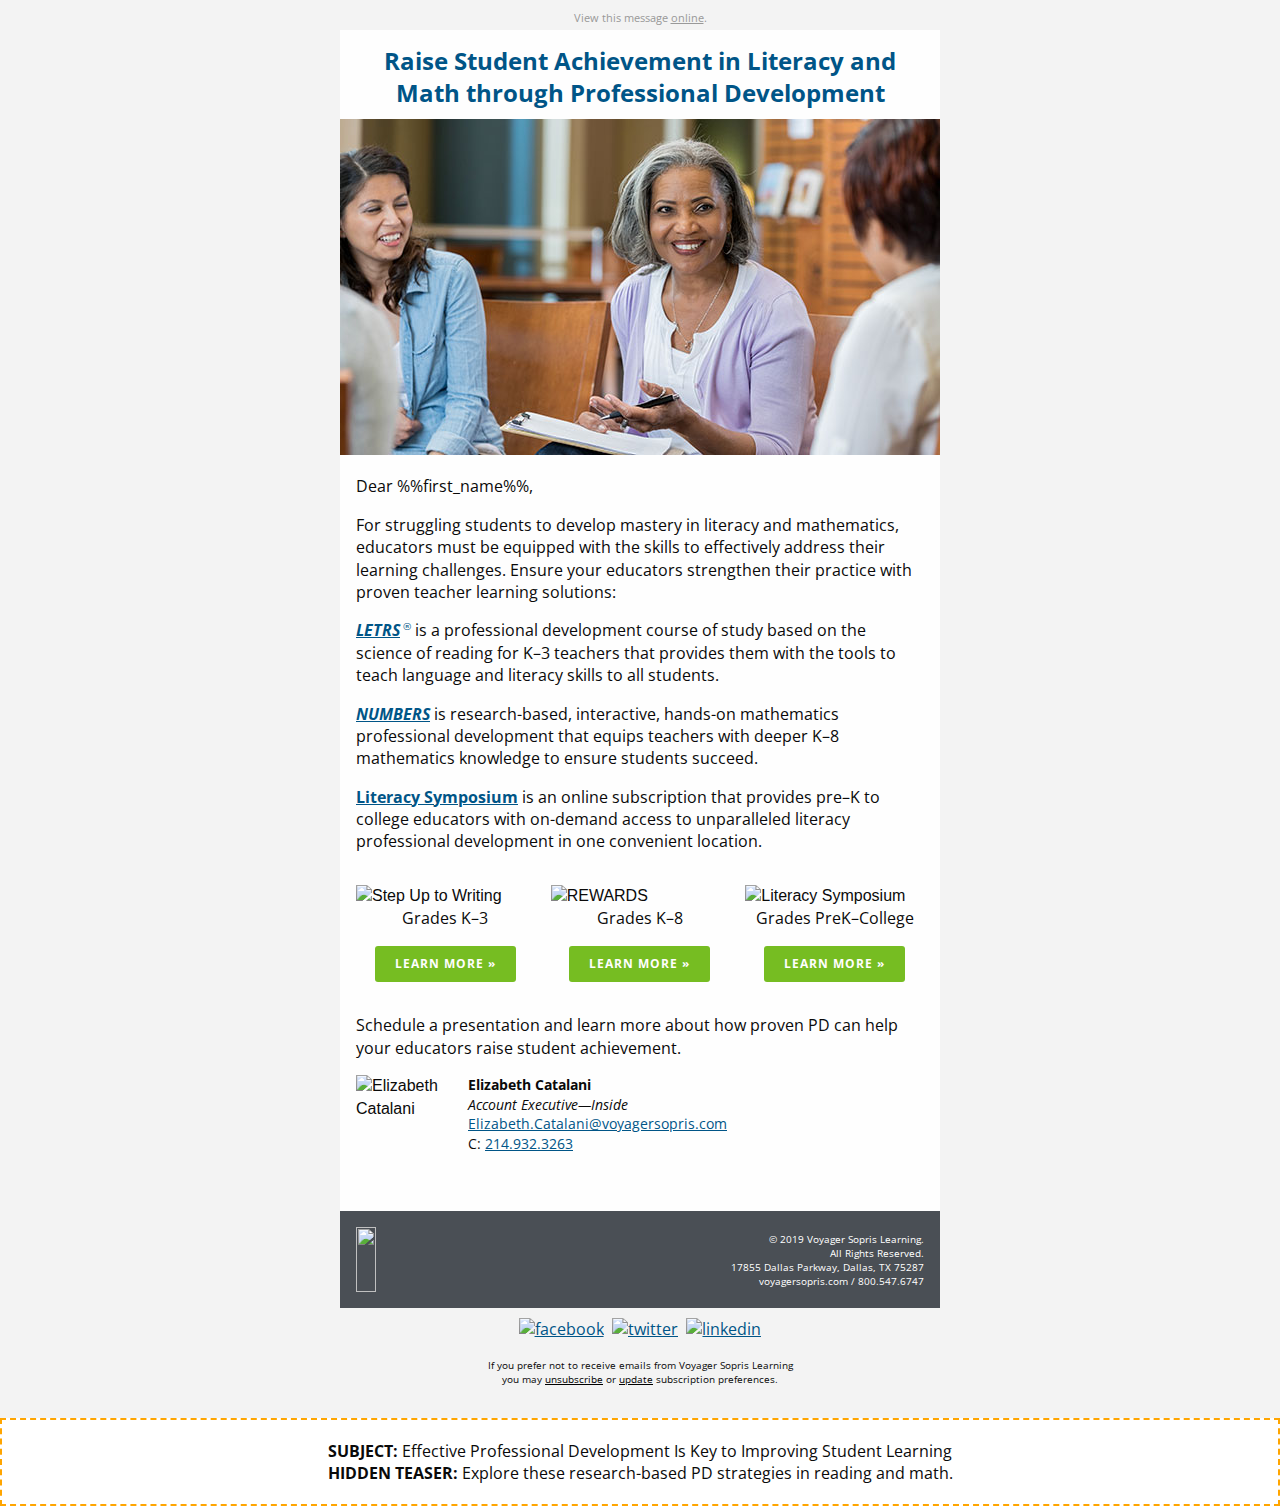
==== original-layout-not-used.html @ 9f23d7b3 "Initial commit" ====
<!DOCTYPE html PUBLIC "-//W3C//DTD XHTML 1.0 Transitional//EN""http://www.w3.org/TR/xhtml1/DTD/xhtml1-transitional.dtd">

<html xmlns="http://www.w3.org/1999/xhtml" lang="en" xml:lang="en">
<head>
	<link rel="stylesheet" type="text/css" href="css/app.css">
	<meta http-equiv="Content-Type" content="text/html; charset=utf-8">
	<meta name="viewport" content="width=device-width">
	<meta name="format-detection" content="telephone=no">
	<meta name="format-detection" content="date=no">
	<meta name="format-detection" content="address=no">
	<meta name="format-detection" content="email=no">
	<title>Effective Professional Development Is Key to Improving Student Learning</title>
	<!-- <style> -->
</head>
<body>
<span class="invisible-previewline">Explore these research-based PD strategies in reading and math.</span>
<table class="body">
	<tr>
		<td class="center" align="center" valign="top">
			<center data-parsed="">
				 <table class="spacer float-center"><tbody><tr><td height="10px" style="font-size:10px;line-height:10px;">&#xA0;</td></tr></tbody></table> 
<p class="view-online float-center" pardot-region="view-online" align="center">View this message <a href="%%view_online%%" target="_blank">online</a>.</p>
<table align="center" class="container float-center"><tbody><tr><td>
    <table pardot-repeatable="" class="row"><tbody><tr>
        <th class="no-bottom-padding small-12 large-12 columns first last" pardot-region="headline"><table><tr><th>
            <table class="spacer"><tbody><tr><td height="15px" style="font-size:15px;line-height:15px;">&#xA0;</td></tr></tbody></table> 
            <h1>Raise Student Achievement in Literacy and Math through Professional Development</h1>
            <table class="spacer"><tbody><tr><td height="10px" style="font-size:10px;line-height:10px;">&#xA0;</td></tr></tbody></table> 
        </th>
<th class="expander"></th></tr></table></th>
    </tr></tbody></table>
    <table pardot-repeatable="" class="row collapse"><tbody><tr>
        <th class="no-bottom-padding small-12 large-12 columns first last" pardot-region="header_image"><table><tr><th>
            <a href="http://www.voyagersopris.com?utm_source=news&amp;utm_medium=email&amp;utm_campaign=2019_Q3_REG_Inside_ProfessionalDevelopment"><img src="assets/img/iStock-956725740.jpg" style="font-size: 24px;line-height:30px;background-color:#005587;color:#ffffff;text-align:center;" alt=""></a>
        </th></tr></table></th>
    </tr></tbody></table>

    <table pardot-repeatable="" class="row"><tbody><tr>
        <th class="small-12 large-12 columns first last" pardot-region="body_copy"><table><tr><th>
            <table class="spacer"><tbody><tr><td height="20px" style="font-size:20px;line-height:20px;">&#xA0;</td></tr></tbody></table> 
            <p>Dear %%first_name%%,</p>
            <p>For struggling students to develop mastery in literacy and mathematics, educators must be equipped with
                the skills to effectively address their learning challenges. Ensure your educators strengthen their
                practice with proven teacher learning solutions:</p>
            <p><a href="https://www.voyagersopris.com/professional-development/letrs/letrs-new?utm_source=news&amp;utm_medium=email&amp;utm_campaign=2019_Q3_REG_Inside_ProfessionalDevelopment" target="_blank" rel="noopener noreferrer"><em><strong>LETRS</strong></em><sup>&reg;</sup></a> is a
                professional development course of study based on the science of reading for K&ndash;3 teachers
                that provides them with the tools to teach language and literacy skills to all students.</p>

            <p><a href="https://www.voyagersopris.com/professional-development/numbers/overview?utm_source=news&amp;utm_medium=email&amp;utm_campaign=2019_Q3_REG_Inside_ProfessionalDevelopment"><strong><em>NUMBERS</em></strong></a>
                is research-based, interactive, hands-on mathematics professional development that equips
                teachers with deeper K&ndash;8 mathematics knowledge to ensure students succeed. </p>

            <p><a href="https://www.voyagersopris.com/professional-development/literacy-symposium/overview?utm_source=news&amp;utm_medium=email&amp;utm_campaign=2019_Q3_REG_Inside_ProfessionalDevelopment"><strong>Literacy
                        Symposium</strong></a> is an online subscription that provides pre&ndash;K to college educators with
                on-demand
                access to unparalleled literacy professional development in one convenient location.</p>


        </th>
<th class="expander"></th></tr></table></th>
    </tr></tbody></table>
    <table class="row"><tbody><tr>
        <th class="small-12 large-4 columns first"><table><tr><th>
            <img src="https://go.voyagersopris.com/l/207592/2019-08-26/9v38m/207592/115884/letrs_three_products_logos.png" alt="Step Up to Writing" class="small-float-center product-logo">

                <p class="text-center">Grades K&ndash;3</p>
            <center data-parsed=""><table class="button radius small float-center"><tr><td><table><tr><td><a href="https://www.voyagersopris.com/professional-development/letrs/letrs-new?utm_source=news&amp;utm_medium=email&amp;utm_campaign=2019_Q3_REG_Inside_ProfessionalDevelopment">LEARN MORE &raquo;</a></td></tr></table></td></tr></table></center>

        </th></tr></table></th>
        <th class="small-12 large-4 columns"><table><tr><th>
            <img src="https://go.voyagersopris.com/l/207592/2019-08-26/9v38k/207592/115882/numbers_three_products_logos.png" alt="REWARDS" class="small-float-center product-logo">
            <p class="text-center">Grades K&ndash;8</p>
            <center data-parsed=""><table class="button radius small float-center"><tr><td><table><tr><td><a href="https://www.voyagersopris.com/professional-development/numbers/overview?utm_source=news&amp;utm_medium=email&amp;utm_campaign=2019_Q3_REG_Inside_ProfessionalDevelopment">LEARN MORE &raquo;</a></td></tr></table></td></tr></table></center>
        </th></tr></table></th>
        <th class="small-12 large-4 columns last"><table><tr><th>
            <img src="https://go.voyagersopris.com/l/207592/2019-08-26/9v38p/207592/115886/literacy_symposium.png" alt="Literacy Symposium" class="small-float-center product-logo">
            <p class="text-center">Grades PreK&ndash;College</p>
            <center data-parsed=""><table class="button radius small float-center"><tr><td><table><tr><td><a href="https://www.voyagersopris.com/professional-development/literacy-symposium/overview?utm_source=news&amp;utm_medium=email&amp;utm_campaign=2019_Q3_REG_Inside_ProfessionalDevelopment">LEARN MORE &raquo;</a></td></tr></table></td></tr></table></center>
        </th></tr></table></th>
    </tr></tbody></table>

    <table class="row"><tbody><tr>
        <th class="no-bottom-padding small-12 large-12 columns first last"><table><tr><th>
            <p>Schedule a presentation and learn more about how proven PD can help your educators raise student achievement.</p>
        </th>
<th class="expander"></th></tr></table></th>
    </tr></tbody></table>
    <table pardot-repeatable="" class="row signature"><tbody><tr>
        <th class="signature small-12 large-2 columns first" pardot-region="rep_photo"><table><tr><th>
            <img class="small-float-center rep-photo" src="https://go.voyagersopris.com/l/207592/2019-05-31/9jbx4/207592/106083/elizabeth_catalani_120x96.jpg" alt="Elizabeth Catalani" width="96" height="120">
        </th></tr></table></th>
        <th class="signature small-12 large-10 columns last" pardot-region="rep_signature"><table><tr><th>
            <p class="small-text-center"><strong>Elizabeth Catalani</strong><br>
                <em>Account Executive&mdash;Inside</em><br>
                <a href="mailto:Elizabeth.Catalani@voyagersopris.com">Elizabeth.Catalani@voyagersopris.com</a><br>
                C: <a href="tel:12149323263">214.932.3263</a>
            </p>
        </th></tr></table></th>
    </tr></tbody></table>

    <table class="row footer"><tbody><tr>
        <th class="no-bottom-padding small-12 large-6 columns first" valign="middle"><table><tr><th>
            <table class="spacer"><tbody><tr><td height="16px" style="font-size:16px;line-height:16px;">&#xA0;</td></tr></tbody></table> 
            <a href="https://www.voyagersopris.com?utm_source=news&amp;utm_medium=email&amp;utm_campaign=2019_Q3_REG_Inside_ProfessionalDevelopment" target="_blank" title="https://www.voyagersopris.com?utm_source=news&amp;utm_medium=email&amp;utm_campaign=2019_Q3_REG_Inside_ProfessionalDevelopment"><img src="https://go.voyagersopris.com/l/207592/2019-07-18/9r372/207592/112595/VSL_logo_stacked_white.png" height="65" width="154" class="vsl-logo float-left small-float-center" align="left"></a>
            <table class="spacer show-for-large"><tbody><tr><td height="16px" style="font-size:16px;line-height:16px;">&#xA0;</td></tr></tbody></table> 
        </th></tr></table></th>
        <th class="address-cell small-12 large-6 columns last" pardot-region="footer" valign="middle"><table><tr><th>
            <table class="spacer"><tbody><tr><td height="16px" style="font-size:16px;line-height:16px;">&#xA0;</td></tr></tbody></table> 
            <p class="no-bottom-margin text-right small-text-center">&copy; 2019 Voyager Sopris Learning.<br> All Rights
                Reserved.<br> 17855 Dallas
                Parkway, Dallas, TX 75287<br>
                <a href="https://www.voyagersopris.com?utm_source=news&amp;utm_medium=email&amp;utm_campaign=2019_Q3_REG_Inside_ProfessionalDevelopment" target="_blank">voyagersopris.com</a> / <a href="tel:18005476747" target="_blank" title="Call Voyager Sopris Learning">800.547.6747</a>
            </p>
        </th></tr></table></th>
    </tr></tbody></table>
    <table class="row"><tbody><tr>
        <th class="social-media small-12 large-12 columns first last"><table><tr><th>
            <table class="spacer"><tbody><tr><td height="10px" style="font-size:10px;line-height:10px;">&#xA0;</td></tr></tbody></table> 
            <center data-parsed="">
                <a href="https://www.facebook.com/VoyagerSopris/" target="_blank" align="center" class="float-center"><img src="http://go.voyagersopris.com/l/207592/2017-09-13/69ty8/207592/33729/facebook.png" alt="facebook" width="32" height="32"></a>
                <a href="https://twitter.com/VoyagerSopris" target="_blank" align="center" class="float-center"><img src="http://go.voyagersopris.com/l/207592/2017-09-13/69tyb/207592/33731/twitter.png" alt="twitter" width="32" height="32"></a>
                <a href="https://www.linkedin.com/company/voyager-sopris-learning" target="_blank" align="center" class="float-center"><img src="http://go.voyagersopris.com/l/207592/2017-09-13/69ty6/207592/33727/linkedin.png" alt="linkedin" width="32" height="32"></a>
            </center>
        </th>
<th class="expander"></th></tr></table></th>
    </tr></tbody></table>
    <table class="row unsubscribe"><tbody><tr>
        <th class="small-12 large-12 columns first last"><table><tr><th>
            <p class="text-center"> If you prefer not to receive emails from Voyager Sopris Learning<br>you may
                <a href="%%unsubscribe%%">unsubscribe</a> or <a href="%%email_preference_center%%">update</a>
                subscription preferences.</p>
        </th>
<th class="expander"></th></tr></table></th>
    </tr></tbody></table>
</td></tr></tbody></table>

<div class="preview-subject float-center" align="center"><strong>SUBJECT:</strong> Effective Professional Development Is Key to Improving Student Learning<br><strong>HIDDEN
        TEASER:</strong> Explore these research-based PD strategies in reading and math.</div>

			</center>
		</td>
	</tr>
</table>
<!-- prevent Gmail on iOS font size manipulation -->
<div style="display:none; white-space:nowrap; font:15px courier; line-height:0;"> &nbsp; &nbsp; &nbsp; &nbsp; &nbsp; &nbsp; &nbsp; &nbsp; &nbsp; &nbsp; &nbsp; &nbsp; &nbsp; &nbsp; &nbsp; &nbsp; &nbsp; &nbsp; &nbsp; &nbsp; &nbsp; &nbsp; &nbsp; &nbsp; &nbsp; &nbsp; &nbsp; &nbsp; &nbsp; &nbsp;</div>
</body>
</html>
---- css/app.css ----
@import url("https://fonts.googleapis.com/css?family=Open+Sans:300,300i,400,400i,700,700i");
.wrapper {
  width: 100%; }

#outlook a {
  padding: 0; }

body {
  width: 100% !important;
  min-width: 100%;
  -webkit-text-size-adjust: 100%;
  -ms-text-size-adjust: 100%;
  margin: 0;
  Margin: 0;
  padding: 0;
  -moz-box-sizing: border-box;
  -webkit-box-sizing: border-box;
  box-sizing: border-box; }

.ExternalClass {
  width: 100%; }
  .ExternalClass,
  .ExternalClass p,
  .ExternalClass span,
  .ExternalClass font,
  .ExternalClass td,
  .ExternalClass div {
    line-height: 100%; }

#backgroundTable {
  margin: 0;
  Margin: 0;
  padding: 0;
  width: 100% !important;
  line-height: 100% !important; }

img {
  outline: none;
  text-decoration: none;
  -ms-interpolation-mode: bicubic;
  width: auto;
  max-width: 100%;
  clear: both;
  display: block; }

center {
  width: 100%;
  min-width: 600px; }

a img {
  border: none; }

p {
  margin: 0 0 0 16px;
  Margin: 0 0 0 16px; }

table {
  border-spacing: 0;
  border-collapse: collapse; }

td {
  word-wrap: break-word;
  -webkit-hyphens: auto;
  -moz-hyphens: auto;
  hyphens: auto;
  border-collapse: collapse !important; }

table, tr, td {
  padding: 0;
  vertical-align: top;
  text-align: left; }

@media only screen {
  html {
    min-height: 100%;
    background: #f3f3f3; } }

table.body {
  background: #f3f3f3;
  height: 100%;
  width: 100%; }

table.container {
  background: #fefefe;
  width: 600px;
  margin: 0 auto;
  Margin: 0 auto;
  text-align: inherit; }

table.row {
  padding: 0;
  width: 100%;
  position: relative; }

table.spacer {
  width: 100%; }
  table.spacer td {
    mso-line-height-rule: exactly; }

table.container table.row {
  display: table; }

td.columns,
td.column,
th.columns,
th.column {
  margin: 0 auto;
  Margin: 0 auto;
  padding-left: 16px;
  padding-bottom: 16px; }
  td.columns .column,
  td.columns .columns,
  td.column .column,
  td.column .columns,
  th.columns .column,
  th.columns .columns,
  th.column .column,
  th.column .columns {
    padding-left: 0 !important;
    padding-right: 0 !important; }
    td.columns .column center,
    td.columns .columns center,
    td.column .column center,
    td.column .columns center,
    th.columns .column center,
    th.columns .columns center,
    th.column .column center,
    th.column .columns center {
      min-width: none !important; }

td.columns.last,
td.column.last,
th.columns.last,
th.column.last {
  padding-right: 16px; }

td.columns table:not(.button),
td.column table:not(.button),
th.columns table:not(.button),
th.column table:not(.button) {
  width: 100%; }

td.large-1,
th.large-1 {
  width: 34px;
  padding-left: 8px;
  padding-right: 8px; }

td.large-1.first,
th.large-1.first {
  padding-left: 16px; }

td.large-1.last,
th.large-1.last {
  padding-right: 16px; }

.collapse > tbody > tr > td.large-1,
.collapse > tbody > tr > th.large-1 {
  padding-right: 0;
  padding-left: 0;
  width: 50px; }

.collapse td.large-1.first,
.collapse th.large-1.first,
.collapse td.large-1.last,
.collapse th.large-1.last {
  width: 58px; }

td.large-1 center,
th.large-1 center {
  min-width: 2px; }

.body .columns td.large-1,
.body .column td.large-1,
.body .columns th.large-1,
.body .column th.large-1 {
  width: 8.33333%; }

td.large-2,
th.large-2 {
  width: 84px;
  padding-left: 8px;
  padding-right: 8px; }

td.large-2.first,
th.large-2.first {
  padding-left: 16px; }

td.large-2.last,
th.large-2.last {
  padding-right: 16px; }

.collapse > tbody > tr > td.large-2,
.collapse > tbody > tr > th.large-2 {
  padding-right: 0;
  padding-left: 0;
  width: 100px; }

.collapse td.large-2.first,
.collapse th.large-2.first,
.collapse td.large-2.last,
.collapse th.large-2.last {
  width: 108px; }

td.large-2 center,
th.large-2 center {
  min-width: 52px; }

.body .columns td.large-2,
.body .column td.large-2,
.body .columns th.large-2,
.body .column th.large-2 {
  width: 16.66667%; }

td.large-3,
th.large-3 {
  width: 134px;
  padding-left: 8px;
  padding-right: 8px; }

td.large-3.first,
th.large-3.first {
  padding-left: 16px; }

td.large-3.last,
th.large-3.last {
  padding-right: 16px; }

.collapse > tbody > tr > td.large-3,
.collapse > tbody > tr > th.large-3 {
  padding-right: 0;
  padding-left: 0;
  width: 150px; }

.collapse td.large-3.first,
.collapse th.large-3.first,
.collapse td.large-3.last,
.collapse th.large-3.last {
  width: 158px; }

td.large-3 center,
th.large-3 center {
  min-width: 102px; }

.body .columns td.large-3,
.body .column td.large-3,
.body .columns th.large-3,
.body .column th.large-3 {
  width: 25%; }

td.large-4,
th.large-4 {
  width: 184px;
  padding-left: 8px;
  padding-right: 8px; }

td.large-4.first,
th.large-4.first {
  padding-left: 16px; }

td.large-4.last,
th.large-4.last {
  padding-right: 16px; }

.collapse > tbody > tr > td.large-4,
.collapse > tbody > tr > th.large-4 {
  padding-right: 0;
  padding-left: 0;
  width: 200px; }

.collapse td.large-4.first,
.collapse th.large-4.first,
.collapse td.large-4.last,
.collapse th.large-4.last {
  width: 208px; }

td.large-4 center,
th.large-4 center {
  min-width: 152px; }

.body .columns td.large-4,
.body .column td.large-4,
.body .columns th.large-4,
.body .column th.large-4 {
  width: 33.33333%; }

td.large-5,
th.large-5 {
  width: 234px;
  padding-left: 8px;
  padding-right: 8px; }

td.large-5.first,
th.large-5.first {
  padding-left: 16px; }

td.large-5.last,
th.large-5.last {
  padding-right: 16px; }

.collapse > tbody > tr > td.large-5,
.collapse > tbody > tr > th.large-5 {
  padding-right: 0;
  padding-left: 0;
  width: 250px; }

.collapse td.large-5.first,
.collapse th.large-5.first,
.collapse td.large-5.last,
.collapse th.large-5.last {
  width: 258px; }

td.large-5 center,
th.large-5 center {
  min-width: 202px; }

.body .columns td.large-5,
.body .column td.large-5,
.body .columns th.large-5,
.body .column th.large-5 {
  width: 41.66667%; }

td.large-6,
th.large-6 {
  width: 284px;
  padding-left: 8px;
  padding-right: 8px; }

td.large-6.first,
th.large-6.first {
  padding-left: 16px; }

td.large-6.last,
th.large-6.last {
  padding-right: 16px; }

.collapse > tbody > tr > td.large-6,
.collapse > tbody > tr > th.large-6 {
  padding-right: 0;
  padding-left: 0;
  width: 300px; }

.collapse td.large-6.first,
.collapse th.large-6.first,
.collapse td.large-6.last,
.collapse th.large-6.last {
  width: 308px; }

td.large-6 center,
th.large-6 center {
  min-width: 252px; }

.body .columns td.large-6,
.body .column td.large-6,
.body .columns th.large-6,
.body .column th.large-6 {
  width: 50%; }

td.large-7,
th.large-7 {
  width: 334px;
  padding-left: 8px;
  padding-right: 8px; }

td.large-7.first,
th.large-7.first {
  padding-left: 16px; }

td.large-7.last,
th.large-7.last {
  padding-right: 16px; }

.collapse > tbody > tr > td.large-7,
.collapse > tbody > tr > th.large-7 {
  padding-right: 0;
  padding-left: 0;
  width: 350px; }

.collapse td.large-7.first,
.collapse th.large-7.first,
.collapse td.large-7.last,
.collapse th.large-7.last {
  width: 358px; }

td.large-7 center,
th.large-7 center {
  min-width: 302px; }

.body .columns td.large-7,
.body .column td.large-7,
.body .columns th.large-7,
.body .column th.large-7 {
  width: 58.33333%; }

td.large-8,
th.large-8 {
  width: 384px;
  padding-left: 8px;
  padding-right: 8px; }

td.large-8.first,
th.large-8.first {
  padding-left: 16px; }

td.large-8.last,
th.large-8.last {
  padding-right: 16px; }

.collapse > tbody > tr > td.large-8,
.collapse > tbody > tr > th.large-8 {
  padding-right: 0;
  padding-left: 0;
  width: 400px; }

.collapse td.large-8.first,
.collapse th.large-8.first,
.collapse td.large-8.last,
.collapse th.large-8.last {
  width: 408px; }

td.large-8 center,
th.large-8 center {
  min-width: 352px; }

.body .columns td.large-8,
.body .column td.large-8,
.body .columns th.large-8,
.body .column th.large-8 {
  width: 66.66667%; }

td.large-9,
th.large-9 {
  width: 434px;
  padding-left: 8px;
  padding-right: 8px; }

td.large-9.first,
th.large-9.first {
  padding-left: 16px; }

td.large-9.last,
th.large-9.last {
  padding-right: 16px; }

.collapse > tbody > tr > td.large-9,
.collapse > tbody > tr > th.large-9 {
  padding-right: 0;
  padding-left: 0;
  width: 450px; }

.collapse td.large-9.first,
.collapse th.large-9.first,
.collapse td.large-9.last,
.collapse th.large-9.last {
  width: 458px; }

td.large-9 center,
th.large-9 center {
  min-width: 402px; }

.body .columns td.large-9,
.body .column td.large-9,
.body .columns th.large-9,
.body .column th.large-9 {
  width: 75%; }

td.large-10,
th.large-10 {
  width: 484px;
  padding-left: 8px;
  padding-right: 8px; }

td.large-10.first,
th.large-10.first {
  padding-left: 16px; }

td.large-10.last,
th.large-10.last {
  padding-right: 16px; }

.collapse > tbody > tr > td.large-10,
.collapse > tbody > tr > th.large-10 {
  padding-right: 0;
  padding-left: 0;
  width: 500px; }

.collapse td.large-10.first,
.collapse th.large-10.first,
.collapse td.large-10.last,
.collapse th.large-10.last {
  width: 508px; }

td.large-10 center,
th.large-10 center {
  min-width: 452px; }

.body .columns td.large-10,
.body .column td.large-10,
.body .columns th.large-10,
.body .column th.large-10 {
  width: 83.33333%; }

td.large-11,
th.large-11 {
  width: 534px;
  padding-left: 8px;
  padding-right: 8px; }

td.large-11.first,
th.large-11.first {
  padding-left: 16px; }

td.large-11.last,
th.large-11.last {
  padding-right: 16px; }

.collapse > tbody > tr > td.large-11,
.collapse > tbody > tr > th.large-11 {
  padding-right: 0;
  padding-left: 0;
  width: 550px; }

.collapse td.large-11.first,
.collapse th.large-11.first,
.collapse td.large-11.last,
.collapse th.large-11.last {
  width: 558px; }

td.large-11 center,
th.large-11 center {
  min-width: 502px; }

.body .columns td.large-11,
.body .column td.large-11,
.body .columns th.large-11,
.body .column th.large-11 {
  width: 91.66667%; }

td.large-12,
th.large-12 {
  width: 584px;
  padding-left: 8px;
  padding-right: 8px; }

td.large-12.first,
th.large-12.first {
  padding-left: 16px; }

td.large-12.last,
th.large-12.last {
  padding-right: 16px; }

.collapse > tbody > tr > td.large-12,
.collapse > tbody > tr > th.large-12 {
  padding-right: 0;
  padding-left: 0;
  width: 600px; }

.collapse td.large-12.first,
.collapse th.large-12.first,
.collapse td.large-12.last,
.collapse th.large-12.last {
  width: 608px; }

td.large-12 center,
th.large-12 center {
  min-width: 552px; }

.body .columns td.large-12,
.body .column td.large-12,
.body .columns th.large-12,
.body .column th.large-12 {
  width: 100%; }

td.large-offset-1,
td.large-offset-1.first,
td.large-offset-1.last,
th.large-offset-1,
th.large-offset-1.first,
th.large-offset-1.last {
  padding-left: 66px; }

td.large-offset-2,
td.large-offset-2.first,
td.large-offset-2.last,
th.large-offset-2,
th.large-offset-2.first,
th.large-offset-2.last {
  padding-left: 116px; }

td.large-offset-3,
td.large-offset-3.first,
td.large-offset-3.last,
th.large-offset-3,
th.large-offset-3.first,
th.large-offset-3.last {
  padding-left: 166px; }

td.large-offset-4,
td.large-offset-4.first,
td.large-offset-4.last,
th.large-offset-4,
th.large-offset-4.first,
th.large-offset-4.last {
  padding-left: 216px; }

td.large-offset-5,
td.large-offset-5.first,
td.large-offset-5.last,
th.large-offset-5,
th.large-offset-5.first,
th.large-offset-5.last {
  padding-left: 266px; }

td.large-offset-6,
td.large-offset-6.first,
td.large-offset-6.last,
th.large-offset-6,
th.large-offset-6.first,
th.large-offset-6.last {
  padding-left: 316px; }

td.large-offset-7,
td.large-offset-7.first,
td.large-offset-7.last,
th.large-offset-7,
th.large-offset-7.first,
th.large-offset-7.last {
  padding-left: 366px; }

td.large-offset-8,
td.large-offset-8.first,
td.large-offset-8.last,
th.large-offset-8,
th.large-offset-8.first,
th.large-offset-8.last {
  padding-left: 416px; }

td.large-offset-9,
td.large-offset-9.first,
td.large-offset-9.last,
th.large-offset-9,
th.large-offset-9.first,
th.large-offset-9.last {
  padding-left: 466px; }

td.large-offset-10,
td.large-offset-10.first,
td.large-offset-10.last,
th.large-offset-10,
th.large-offset-10.first,
th.large-offset-10.last {
  padding-left: 516px; }

td.large-offset-11,
td.large-offset-11.first,
td.large-offset-11.last,
th.large-offset-11,
th.large-offset-11.first,
th.large-offset-11.last {
  padding-left: 566px; }

td.expander,
th.expander {
  visibility: hidden;
  width: 0;
  padding: 0 !important; }

table.container.radius {
  border-radius: 0;
  border-collapse: separate; }

.block-grid {
  width: 100%;
  max-width: 600px; }
  .block-grid td {
    display: inline-block;
    padding: 8px; }

.up-2 td {
  width: 284px !important; }

.up-3 td {
  width: 184px !important; }

.up-4 td {
  width: 134px !important; }

.up-5 td {
  width: 104px !important; }

.up-6 td {
  width: 84px !important; }

.up-7 td {
  width: 69px !important; }

.up-8 td {
  width: 59px !important; }

table.text-center,
th.text-center,
td.text-center,
h1.text-center,
h2.text-center,
h3.text-center,
h4.text-center,
h5.text-center,
h6.text-center,
p.text-center,
span.text-center {
  text-align: center; }

table.text-left,
th.text-left,
td.text-left,
h1.text-left,
h2.text-left,
h3.text-left,
h4.text-left,
h5.text-left,
h6.text-left,
p.text-left,
span.text-left {
  text-align: left; }

table.text-right,
th.text-right,
td.text-right,
h1.text-right,
h2.text-right,
h3.text-right,
h4.text-right,
h5.text-right,
h6.text-right,
p.text-right,
span.text-right {
  text-align: right; }

span.text-center {
  display: block;
  width: 100%;
  text-align: center; }

@media only screen and (max-width: 616px) {
  .small-float-center {
    margin: 0 auto !important;
    float: none !important;
    text-align: center !important; }
  .small-text-center {
    text-align: center !important; }
  .small-text-left {
    text-align: left !important; }
  .small-text-right {
    text-align: right !important; } }

img.float-left {
  float: left;
  text-align: left; }

img.float-right {
  float: right;
  text-align: right; }

img.float-center,
img.text-center {
  margin: 0 auto;
  Margin: 0 auto;
  float: none;
  text-align: center; }

table.float-center,
td.float-center,
th.float-center {
  margin: 0 auto;
  Margin: 0 auto;
  float: none;
  text-align: center; }

.hide-for-large {
  display: none !important;
  mso-hide: all;
  overflow: hidden;
  max-height: 0;
  font-size: 0;
  width: 0;
  line-height: 0; }
  @media only screen and (max-width: 616px) {
    .hide-for-large {
      display: block !important;
      width: auto !important;
      overflow: visible !important;
      max-height: none !important;
      font-size: inherit !important;
      line-height: inherit !important; } }

table.body table.container .hide-for-large * {
  mso-hide: all; }

@media only screen and (max-width: 616px) {
  table.body table.container .hide-for-large,
  table.body table.container .row.hide-for-large {
    display: table !important;
    width: 100% !important; } }

@media only screen and (max-width: 616px) {
  table.body table.container .callout-inner.hide-for-large {
    display: table-cell !important;
    width: 100% !important; } }

@media only screen and (max-width: 616px) {
  table.body table.container .show-for-large {
    display: none !important;
    width: 0;
    mso-hide: all;
    overflow: hidden; } }

body,
table.body,
h1,
h2,
h3,
h4,
h5,
h6,
p,
td,
th,
a {
  color: #0a0a0a;
  font-family: Helvetica, Arial, sans-serif;
  font-weight: normal;
  padding: 0;
  margin: 0;
  Margin: 0;
  text-align: left;
  line-height: 1.4; }

h1,
h2,
h3,
h4,
h5,
h6 {
  color: inherit;
  word-wrap: normal;
  font-family: Helvetica, Arial, sans-serif;
  font-weight: normal;
  margin-bottom: 10px;
  Margin-bottom: 10px; }

h1 {
  font-size: 34px; }

h2 {
  font-size: 30px; }

h3 {
  font-size: 28px; }

h4 {
  font-size: 24px; }

h5 {
  font-size: 20px; }

h6 {
  font-size: 18px; }

body,
table.body,
p,
td,
th {
  font-size: 16px;
  line-height: 1.4; }

p {
  margin-bottom: 16px;
  Margin-bottom: 16px; }
  p.lead {
    font-size: 20px;
    line-height: 1.6; }
  p.subheader {
    margin-top: 4px;
    margin-bottom: 8px;
    Margin-top: 4px;
    Margin-bottom: 8px;
    font-weight: normal;
    line-height: 1.4;
    color: #8a8a8a; }

small {
  font-size: 80%;
  color: #cacaca; }

a {
  color: #76bd22;
  text-decoration: none; }
  a:hover {
    color: #5b921a; }
  a:active {
    color: #5b921a; }
  a:visited {
    color: #76bd22; }

h1 a,
h1 a:visited,
h2 a,
h2 a:visited,
h3 a,
h3 a:visited,
h4 a,
h4 a:visited,
h5 a,
h5 a:visited,
h6 a,
h6 a:visited {
  color: #76bd22; }

pre {
  background: #f3f3f3;
  margin: 30px 0;
  Margin: 30px 0; }
  pre code {
    color: #cacaca; }
    pre code span.callout {
      color: #8a8a8a;
      font-weight: bold; }
    pre code span.callout-strong {
      color: #ff6908;
      font-weight: bold; }

table.hr {
  width: 100%; }
  table.hr th {
    height: 0;
    max-width: 600px;
    border-top: 0;
    border-right: 0;
    border-bottom: 1px solid #0a0a0a;
    border-left: 0;
    margin: 20px auto;
    Margin: 20px auto;
    clear: both; }

.stat {
  font-size: 40px;
  line-height: 1; }
  p + .stat {
    margin-top: -16px;
    Margin-top: -16px; }

span.invisible-previewline {
  display: none !important;
  visibility: hidden;
  mso-hide: all !important;
  font-size: 1px;
  color: #f3f3f3;
  line-height: 1px;
  max-height: 0px;
  max-width: 0px;
  opacity: 0;
  overflow: hidden; }

table.button {
  width: auto;
  margin: 0 0 16px 0;
  Margin: 0 0 16px 0; }
  table.button table td {
    text-align: left;
    color: #fefefe;
    background: #76bd22;
    border: 2px solid #76bd22; }
    table.button table td a {
      font-family: Helvetica, Arial, sans-serif;
      font-size: 16px;
      font-weight: bold;
      color: #fefefe;
      text-decoration: none;
      display: inline-block;
      padding: 8px 16px 8px 16px;
      border: 0 solid #76bd22;
      border-radius: 3px; }
  table.button.radius table td {
    border-radius: 3px;
    border: none; }
  table.button.rounded table td {
    border-radius: 500px;
    border: none; }

table.button:hover table tr td a,
table.button:active table tr td a,
table.button table tr td a:visited,
table.button.tiny:hover table tr td a,
table.button.tiny:active table tr td a,
table.button.tiny table tr td a:visited,
table.button.small:hover table tr td a,
table.button.small:active table tr td a,
table.button.small table tr td a:visited,
table.button.large:hover table tr td a,
table.button.large:active table tr td a,
table.button.large table tr td a:visited {
  color: #fefefe; }

table.button.tiny table td,
table.button.tiny table a {
  padding: 4px 8px 4px 8px; }

table.button.tiny table a {
  font-size: 10px;
  font-weight: normal; }

table.button.small table td,
table.button.small table a {
  padding: 5px 10px 5px 10px;
  font-size: 12px; }

table.button.large table a {
  padding: 10px 20px 10px 20px;
  font-size: 20px; }

table.button.expand,
table.button.expanded {
  width: 100% !important; }
  table.button.expand table,
  table.button.expanded table {
    width: 100%; }
    table.button.expand table a,
    table.button.expanded table a {
      text-align: center;
      width: 100%;
      padding-left: 0;
      padding-right: 0; }
  table.button.expand center,
  table.button.expanded center {
    min-width: 0; }

table.button:hover table td,
table.button:visited table td,
table.button:active table td {
  background: #5b921a;
  color: #fefefe; }

table.button:hover table a,
table.button:visited table a,
table.button:active table a {
  border: 0 solid #5b921a; }

table.button.secondary table td {
  background: #777777;
  color: #fefefe;
  border: 0px solid #777777; }

table.button.secondary table a {
  color: #fefefe;
  border: 0 solid #777777; }

table.button.secondary:hover table td {
  background: #919191;
  color: #fefefe; }

table.button.secondary:hover table a {
  border: 0 solid #919191; }

table.button.secondary:hover table td a {
  color: #fefefe; }

table.button.secondary:active table td a {
  color: #fefefe; }

table.button.secondary table td a:visited {
  color: #fefefe; }

table.button.success table td {
  background: #3adb76;
  border: 0px solid #3adb76; }

table.button.success table a {
  border: 0 solid #3adb76; }

table.button.success:hover table td {
  background: #23bf5d; }

table.button.success:hover table a {
  border: 0 solid #23bf5d; }

table.button.alert table td {
  background: #ec5840;
  border: 0px solid #ec5840; }

table.button.alert table a {
  border: 0 solid #ec5840; }

table.button.alert:hover table td {
  background: #e23317; }

table.button.alert:hover table a {
  border: 0 solid #e23317; }

table.button.warning table td {
  background: #ffae00;
  border: 0px solid #ffae00; }

table.button.warning table a {
  border: 0px solid #ffae00; }

table.button.warning:hover table td {
  background: #cc8b00; }

table.button.warning:hover table a {
  border: 0px solid #cc8b00; }

table.callout {
  margin-bottom: 16px;
  Margin-bottom: 16px; }

th.callout-inner {
  width: 100%;
  border: 1px solid #cbcbcb;
  padding: 10px;
  background: #fefefe; }
  th.callout-inner.primary {
    background: #ebf8db;
    border: 1px solid #444444;
    color: #0a0a0a; }
  th.callout-inner.secondary {
    background: #ebebeb;
    border: 1px solid #444444;
    color: #0a0a0a; }
  th.callout-inner.success {
    background: #e1faea;
    border: 1px solid #1b9448;
    color: #fefefe; }
  th.callout-inner.warning {
    background: #fff3d9;
    border: 1px solid #996800;
    color: #fefefe; }
  th.callout-inner.alert {
    background: #fce6e2;
    border: 1px solid #b42912;
    color: #fefefe; }

.thumbnail {
  border: solid 4px #fefefe;
  box-shadow: 0 0 0 1px rgba(10, 10, 10, 0.2);
  display: inline-block;
  line-height: 0;
  max-width: 100%;
  transition: box-shadow 200ms ease-out;
  border-radius: 3px;
  margin-bottom: 16px; }
  .thumbnail:hover, .thumbnail:focus {
    box-shadow: 0 0 6px 1px rgba(118, 189, 34, 0.5); }

table.menu {
  width: 600px; }
  table.menu td.menu-item,
  table.menu th.menu-item {
    padding: 10px;
    padding-right: 10px; }
    table.menu td.menu-item a,
    table.menu th.menu-item a {
      color: #76bd22; }

table.menu.vertical td.menu-item,
table.menu.vertical th.menu-item {
  padding: 10px;
  padding-right: 0;
  display: block; }
  table.menu.vertical td.menu-item a,
  table.menu.vertical th.menu-item a {
    width: 100%; }

table.menu.vertical td.menu-item table.menu.vertical td.menu-item,
table.menu.vertical td.menu-item table.menu.vertical th.menu-item,
table.menu.vertical th.menu-item table.menu.vertical td.menu-item,
table.menu.vertical th.menu-item table.menu.vertical th.menu-item {
  padding-left: 10px; }

table.menu.text-center a {
  text-align: center; }

.menu[align="center"] {
  width: auto !important; }

body.outlook p {
  display: inline !important; }

@media only screen and (max-width: 616px) {
  table.body img {
    width: auto;
    height: auto; }
  table.body center {
    min-width: 0 !important; }
  table.body .container {
    width: 95% !important; }
  table.body .columns,
  table.body .column {
    height: auto !important;
    -moz-box-sizing: border-box;
    -webkit-box-sizing: border-box;
    box-sizing: border-box;
    padding-left: 16px !important;
    padding-right: 16px !important; }
    table.body .columns .column,
    table.body .columns .columns,
    table.body .column .column,
    table.body .column .columns {
      padding-left: 0 !important;
      padding-right: 0 !important; }
  table.body .collapse .columns,
  table.body .collapse .column {
    padding-left: 0 !important;
    padding-right: 0 !important; }
  td.small-1,
  th.small-1 {
    display: inline-block !important;
    width: 8.33333% !important; }
  td.small-2,
  th.small-2 {
    display: inline-block !important;
    width: 16.66667% !important; }
  td.small-3,
  th.small-3 {
    display: inline-block !important;
    width: 25% !important; }
  td.small-4,
  th.small-4 {
    display: inline-block !important;
    width: 33.33333% !important; }
  td.small-5,
  th.small-5 {
    display: inline-block !important;
    width: 41.66667% !important; }
  td.small-6,
  th.small-6 {
    display: inline-block !important;
    width: 50% !important; }
  td.small-7,
  th.small-7 {
    display: inline-block !important;
    width: 58.33333% !important; }
  td.small-8,
  th.small-8 {
    display: inline-block !important;
    width: 66.66667% !important; }
  td.small-9,
  th.small-9 {
    display: inline-block !important;
    width: 75% !important; }
  td.small-10,
  th.small-10 {
    display: inline-block !important;
    width: 83.33333% !important; }
  td.small-11,
  th.small-11 {
    display: inline-block !important;
    width: 91.66667% !important; }
  td.small-12,
  th.small-12 {
    display: inline-block !important;
    width: 100% !important; }
  .columns td.small-12,
  .column td.small-12,
  .columns th.small-12,
  .column th.small-12 {
    display: block !important;
    width: 100% !important; }
  table.body td.small-offset-1,
  table.body th.small-offset-1 {
    margin-left: 8.33333% !important;
    Margin-left: 8.33333% !important; }
  table.body td.small-offset-2,
  table.body th.small-offset-2 {
    margin-left: 16.66667% !important;
    Margin-left: 16.66667% !important; }
  table.body td.small-offset-3,
  table.body th.small-offset-3 {
    margin-left: 25% !important;
    Margin-left: 25% !important; }
  table.body td.small-offset-4,
  table.body th.small-offset-4 {
    margin-left: 33.33333% !important;
    Margin-left: 33.33333% !important; }
  table.body td.small-offset-5,
  table.body th.small-offset-5 {
    margin-left: 41.66667% !important;
    Margin-left: 41.66667% !important; }
  table.body td.small-offset-6,
  table.body th.small-offset-6 {
    margin-left: 50% !important;
    Margin-left: 50% !important; }
  table.body td.small-offset-7,
  table.body th.small-offset-7 {
    margin-left: 58.33333% !important;
    Margin-left: 58.33333% !important; }
  table.body td.small-offset-8,
  table.body th.small-offset-8 {
    margin-left: 66.66667% !important;
    Margin-left: 66.66667% !important; }
  table.body td.small-offset-9,
  table.body th.small-offset-9 {
    margin-left: 75% !important;
    Margin-left: 75% !important; }
  table.body td.small-offset-10,
  table.body th.small-offset-10 {
    margin-left: 83.33333% !important;
    Margin-left: 83.33333% !important; }
  table.body td.small-offset-11,
  table.body th.small-offset-11 {
    margin-left: 91.66667% !important;
    Margin-left: 91.66667% !important; }
  table.body table.columns td.expander,
  table.body table.columns th.expander {
    display: none !important; }
  table.body .right-text-pad,
  table.body .text-pad-right {
    padding-left: 10px !important; }
  table.body .left-text-pad,
  table.body .text-pad-left {
    padding-right: 10px !important; }
  table.menu {
    width: 100% !important; }
    table.menu td,
    table.menu th {
      width: auto !important;
      display: inline-block !important; }
    table.menu.vertical td,
    table.menu.vertical th, table.menu.small-vertical td,
    table.menu.small-vertical th {
      display: block !important; }
  table.menu[align="center"] {
    width: auto !important; }
  table.button.small-expand,
  table.button.small-expanded {
    width: 100% !important; }
    table.button.small-expand table,
    table.button.small-expanded table {
      width: 100%; }
      table.button.small-expand table a,
      table.button.small-expanded table a {
        text-align: center !important;
        width: 100% !important;
        padding-left: 0 !important;
        padding-right: 0 !important; }
    table.button.small-expand center,
    table.button.small-expanded center {
      min-width: 0; } }

.footer {
  background: #4a4f55; }

.footer p {
  color: #ffffff;
  font-size: 10px; }

.footer a {
  color: #ffffff;
  text-decoration: none;
  font-weight: normal; }

.unsubscribe {
  background: #f3f3f3; }

.unsubscribe p {
  font-size: 10px; }

.unsubscribe a {
  color: #000000;
  font-weight: normal; }

.social-media {
  background: #f3f3f3; }

.social-media img {
  display: inline;
  width: 32px;
  height: 32px;
  margin: 0 2px; }

@media only screen {
  html {
    min-height: 100%;
    background: #f3f3f3; }
  td,
  a,
  h1,
  h2,
  h3,
  h4,
  p,
  li,
  div,
  span {
    font-family: 'Open Sans', sans-serif !important; } }

.top-text {
  font-size: 12px; }

p.view-online {
  background: #f3f3f3;
  color: #999999;
  font-size: 11px;
  text-align: center;
  margin-bottom: 5px; }

.view-online a {
  font-weight: normal;
  text-decoration: underline;
  color: #999999; }

td {
  hyphens: none;
  -moz-hyphens: none;
  -webkit-hyphens: none;
  -ms-hyphens: none; }

a, a:visited, a:hover {
  text-decoration: underline;
  font-weight: normal;
  color: #005587; }

table.button table td a {
  text-align: center;
  letter-spacing: 1px; }

table.button table td {
  text-align: center !important; }

.signature img {
  max-width: 200px; }

.headline {
  background: #005587; }

h1 {
  text-align: center;
  color: #005587;
  font-size: 24px;
  line-height: 32px;
  font-weight: bold;
  margin: 0;
  padding: 0; }

h2 {
  font-size: 24px;
  line-height: 28px;
  color: #005587; }

h3 {
  font-size: 16px;
  font-weight: bold; }

h4 {
  font-size: 18px; }

ul.product-details {
  padding-left: 1.2em; }

.product-details {
  font-size: 14px; }

.signature p {
  font-size: 14px; }

.preview-subject {
  font-family: monospace;
  border: 2px dashed orange;
  padding: 20px;
  background: #ffffff; }

.vsl-logo {
  max-width: 200px; }

.no-bottom-padding {
  padding-bottom: 0 !important; }

.no-bottom-margin {
  margin-bottom: 0 !important; }

sup {
  font-size: 10px;
  line-height: 12px;
  display: inline-block;
  margin-left: 3px; }

.three-col-logo {
  width: 130px; }

@media only screen and (max-width: 616px) {
  .social-media img {
    width: 42px !important;
    height: 42px !important;
    margin: 0 5px; }
  .large-float-right {
    display: inline;
    float: right; }
  .hide-hardbreak {
    display: none; }
  .three-col-logo {
    width: 160px !important; }
  .vsl-logo {
    max-width: 154px; }
  .rep-photo {
    width: 96px !important; }
  img.product-logo {
    width: 200px !important; }
  h1 {
    font-size: 24px;
    line-height: 28px;
    margin-bottom: 10px; } }

/*# sourceMappingURL=[data-uri] */
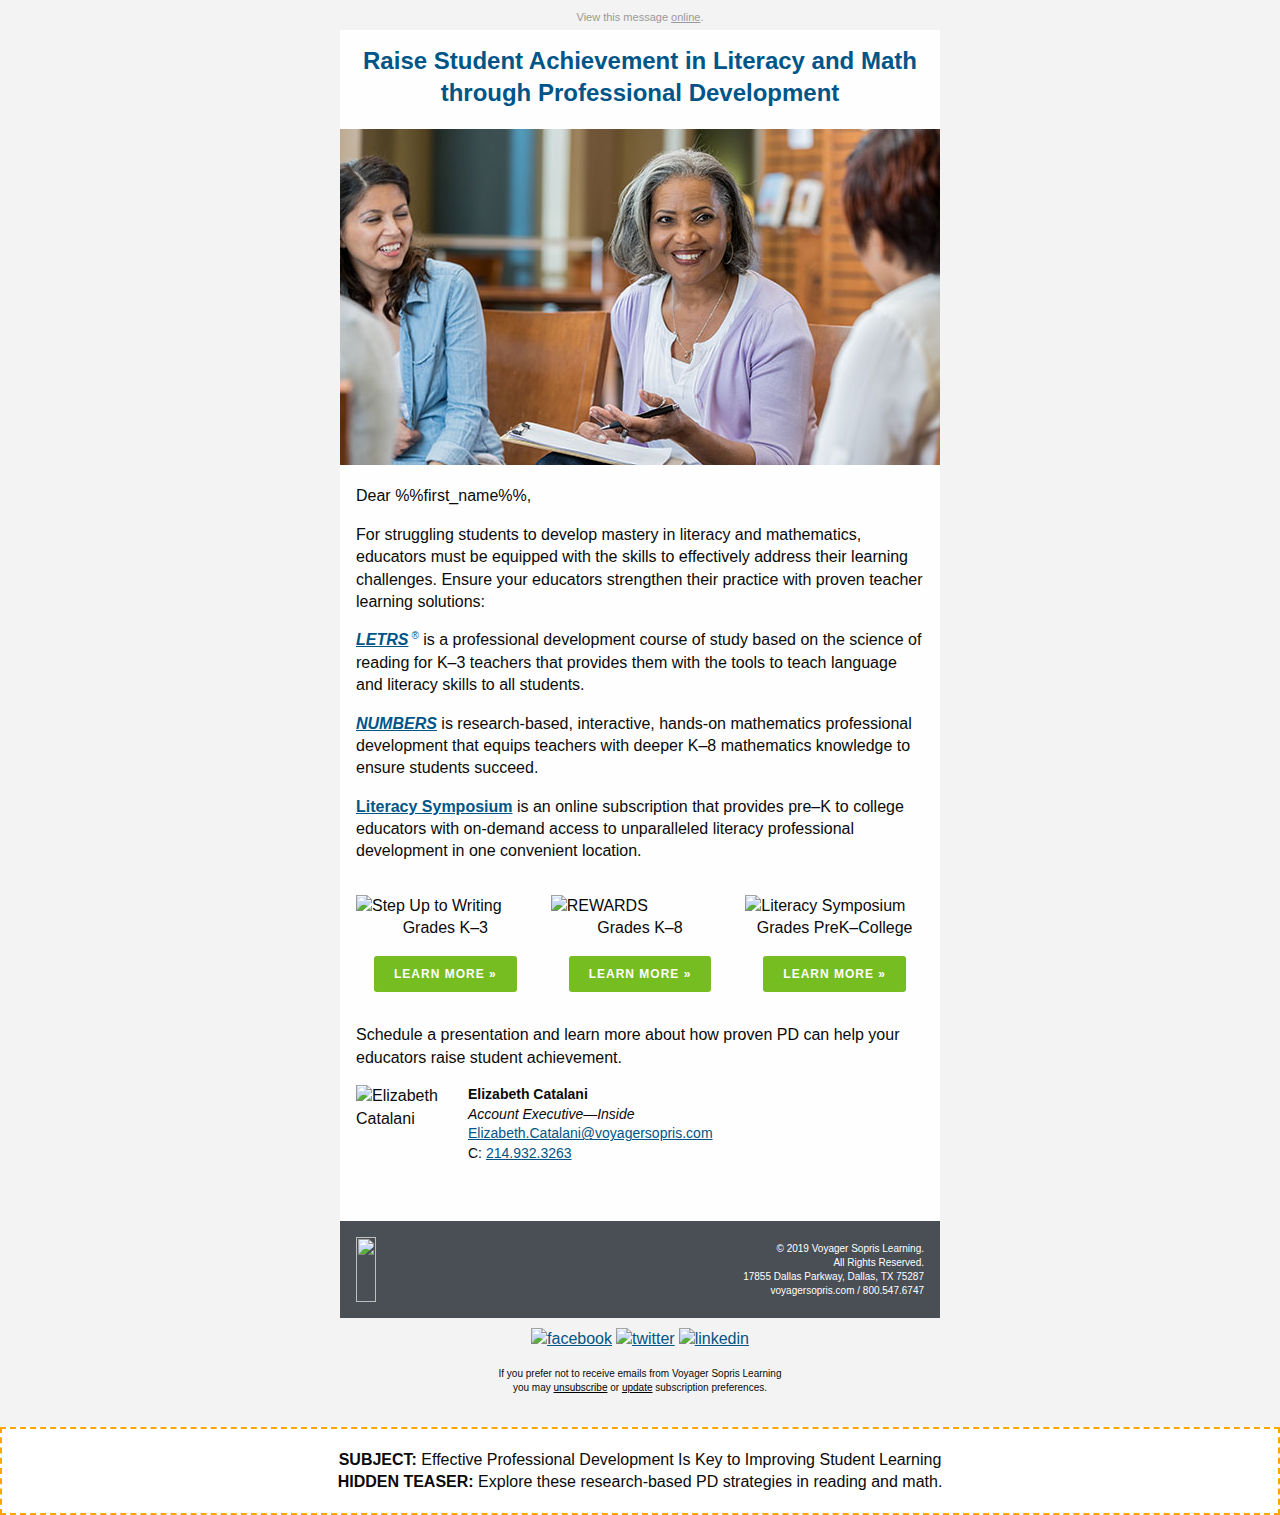
==== commit 9f8bb009: "Add new subject line" ====
--- a/original-layout-not-used.html
+++ b/original-layout-not-used.html
@@ -1,149 +1 @@
-
-<!DOCTYPE html PUBLIC "-//W3C//DTD XHTML 1.0 Transitional//EN""http://www.w3.org/TR/xhtml1/DTD/xhtml1-transitional.dtd">
-
-<html xmlns="http://www.w3.org/1999/xhtml" lang="en" xml:lang="en">
-<head>
-	<link rel="stylesheet" type="text/css" href="css/app.css">
-	<meta http-equiv="Content-Type" content="text/html; charset=utf-8">
-	<meta name="viewport" content="width=device-width">
-	<meta name="format-detection" content="telephone=no">
-	<meta name="format-detection" content="date=no">
-	<meta name="format-detection" content="address=no">
-	<meta name="format-detection" content="email=no">
-	<title>Effective Professional Development Is Key to Improving Student Learning</title>
-	<!-- <style> -->
-</head>
-<body>
-<span class="invisible-previewline">Explore these research-based PD strategies in reading and math.</span>
-<table class="body">
-	<tr>
-		<td class="center" align="center" valign="top">
-			<center data-parsed="">
-				 <table class="spacer float-center"><tbody><tr><td height="10px" style="font-size:10px;line-height:10px;">&#xA0;</td></tr></tbody></table> 
-<p class="view-online float-center" pardot-region="view-online" align="center">View this message <a href="%%view_online%%" target="_blank">online</a>.</p>
-<table align="center" class="container float-center"><tbody><tr><td>
-    <table pardot-repeatable="" class="row"><tbody><tr>
-        <th class="no-bottom-padding small-12 large-12 columns first last" pardot-region="headline"><table><tr><th>
-            <table class="spacer"><tbody><tr><td height="15px" style="font-size:15px;line-height:15px;">&#xA0;</td></tr></tbody></table> 
-            <h1>Raise Student Achievement in Literacy and Math through Professional Development</h1>
-            <table class="spacer"><tbody><tr><td height="10px" style="font-size:10px;line-height:10px;">&#xA0;</td></tr></tbody></table> 
-        </th>
-<th class="expander"></th></tr></table></th>
-    </tr></tbody></table>
-    <table pardot-repeatable="" class="row collapse"><tbody><tr>
-        <th class="no-bottom-padding small-12 large-12 columns first last" pardot-region="header_image"><table><tr><th>
-            <a href="http://www.voyagersopris.com?utm_source=news&amp;utm_medium=email&amp;utm_campaign=2019_Q3_REG_Inside_ProfessionalDevelopment"><img src="assets/img/iStock-956725740.jpg" style="font-size: 24px;line-height:30px;background-color:#005587;color:#ffffff;text-align:center;" alt=""></a>
-        </th></tr></table></th>
-    </tr></tbody></table>
-
-    <table pardot-repeatable="" class="row"><tbody><tr>
-        <th class="small-12 large-12 columns first last" pardot-region="body_copy"><table><tr><th>
-            <table class="spacer"><tbody><tr><td height="20px" style="font-size:20px;line-height:20px;">&#xA0;</td></tr></tbody></table> 
-            <p>Dear %%first_name%%,</p>
-            <p>For struggling students to develop mastery in literacy and mathematics, educators must be equipped with
-                the skills to effectively address their learning challenges. Ensure your educators strengthen their
-                practice with proven teacher learning solutions:</p>
-            <p><a href="https://www.voyagersopris.com/professional-development/letrs/letrs-new?utm_source=news&amp;utm_medium=email&amp;utm_campaign=2019_Q3_REG_Inside_ProfessionalDevelopment" target="_blank" rel="noopener noreferrer"><em><strong>LETRS</strong></em><sup>&reg;</sup></a> is a
-                professional development course of study based on the science of reading for K&ndash;3 teachers
-                that provides them with the tools to teach language and literacy skills to all students.</p>
-
-            <p><a href="https://www.voyagersopris.com/professional-development/numbers/overview?utm_source=news&amp;utm_medium=email&amp;utm_campaign=2019_Q3_REG_Inside_ProfessionalDevelopment"><strong><em>NUMBERS</em></strong></a>
-                is research-based, interactive, hands-on mathematics professional development that equips
-                teachers with deeper K&ndash;8 mathematics knowledge to ensure students succeed. </p>
-
-            <p><a href="https://www.voyagersopris.com/professional-development/literacy-symposium/overview?utm_source=news&amp;utm_medium=email&amp;utm_campaign=2019_Q3_REG_Inside_ProfessionalDevelopment"><strong>Literacy
-                        Symposium</strong></a> is an online subscription that provides pre&ndash;K to college educators with
-                on-demand
-                access to unparalleled literacy professional development in one convenient location.</p>
-
-
-        </th>
-<th class="expander"></th></tr></table></th>
-    </tr></tbody></table>
-    <table class="row"><tbody><tr>
-        <th class="small-12 large-4 columns first"><table><tr><th>
-            <img src="https://go.voyagersopris.com/l/207592/2019-08-26/9v38m/207592/115884/letrs_three_products_logos.png" alt="Step Up to Writing" class="small-float-center product-logo">
-
-                <p class="text-center">Grades K&ndash;3</p>
-            <center data-parsed=""><table class="button radius small float-center"><tr><td><table><tr><td><a href="https://www.voyagersopris.com/professional-development/letrs/letrs-new?utm_source=news&amp;utm_medium=email&amp;utm_campaign=2019_Q3_REG_Inside_ProfessionalDevelopment">LEARN MORE &raquo;</a></td></tr></table></td></tr></table></center>
-
-        </th></tr></table></th>
-        <th class="small-12 large-4 columns"><table><tr><th>
-            <img src="https://go.voyagersopris.com/l/207592/2019-08-26/9v38k/207592/115882/numbers_three_products_logos.png" alt="REWARDS" class="small-float-center product-logo">
-            <p class="text-center">Grades K&ndash;8</p>
-            <center data-parsed=""><table class="button radius small float-center"><tr><td><table><tr><td><a href="https://www.voyagersopris.com/professional-development/numbers/overview?utm_source=news&amp;utm_medium=email&amp;utm_campaign=2019_Q3_REG_Inside_ProfessionalDevelopment">LEARN MORE &raquo;</a></td></tr></table></td></tr></table></center>
-        </th></tr></table></th>
-        <th class="small-12 large-4 columns last"><table><tr><th>
-            <img src="https://go.voyagersopris.com/l/207592/2019-08-26/9v38p/207592/115886/literacy_symposium.png" alt="Literacy Symposium" class="small-float-center product-logo">
-            <p class="text-center">Grades PreK&ndash;College</p>
-            <center data-parsed=""><table class="button radius small float-center"><tr><td><table><tr><td><a href="https://www.voyagersopris.com/professional-development/literacy-symposium/overview?utm_source=news&amp;utm_medium=email&amp;utm_campaign=2019_Q3_REG_Inside_ProfessionalDevelopment">LEARN MORE &raquo;</a></td></tr></table></td></tr></table></center>
-        </th></tr></table></th>
-    </tr></tbody></table>
-
-    <table class="row"><tbody><tr>
-        <th class="no-bottom-padding small-12 large-12 columns first last"><table><tr><th>
-            <p>Schedule a presentation and learn more about how proven PD can help your educators raise student achievement.</p>
-        </th>
-<th class="expander"></th></tr></table></th>
-    </tr></tbody></table>
-    <table pardot-repeatable="" class="row signature"><tbody><tr>
-        <th class="signature small-12 large-2 columns first" pardot-region="rep_photo"><table><tr><th>
-            <img class="small-float-center rep-photo" src="https://go.voyagersopris.com/l/207592/2019-05-31/9jbx4/207592/106083/elizabeth_catalani_120x96.jpg" alt="Elizabeth Catalani" width="96" height="120">
-        </th></tr></table></th>
-        <th class="signature small-12 large-10 columns last" pardot-region="rep_signature"><table><tr><th>
-            <p class="small-text-center"><strong>Elizabeth Catalani</strong><br>
-                <em>Account Executive&mdash;Inside</em><br>
-                <a href="mailto:Elizabeth.Catalani@voyagersopris.com">Elizabeth.Catalani@voyagersopris.com</a><br>
-                C: <a href="tel:12149323263">214.932.3263</a>
-            </p>
-        </th></tr></table></th>
-    </tr></tbody></table>
-
-    <table class="row footer"><tbody><tr>
-        <th class="no-bottom-padding small-12 large-6 columns first" valign="middle"><table><tr><th>
-            <table class="spacer"><tbody><tr><td height="16px" style="font-size:16px;line-height:16px;">&#xA0;</td></tr></tbody></table> 
-            <a href="https://www.voyagersopris.com?utm_source=news&amp;utm_medium=email&amp;utm_campaign=2019_Q3_REG_Inside_ProfessionalDevelopment" target="_blank" title="https://www.voyagersopris.com?utm_source=news&amp;utm_medium=email&amp;utm_campaign=2019_Q3_REG_Inside_ProfessionalDevelopment"><img src="https://go.voyagersopris.com/l/207592/2019-07-18/9r372/207592/112595/VSL_logo_stacked_white.png" height="65" width="154" class="vsl-logo float-left small-float-center" align="left"></a>
-            <table class="spacer show-for-large"><tbody><tr><td height="16px" style="font-size:16px;line-height:16px;">&#xA0;</td></tr></tbody></table> 
-        </th></tr></table></th>
-        <th class="address-cell small-12 large-6 columns last" pardot-region="footer" valign="middle"><table><tr><th>
-            <table class="spacer"><tbody><tr><td height="16px" style="font-size:16px;line-height:16px;">&#xA0;</td></tr></tbody></table> 
-            <p class="no-bottom-margin text-right small-text-center">&copy; 2019 Voyager Sopris Learning.<br> All Rights
-                Reserved.<br> 17855 Dallas
-                Parkway, Dallas, TX 75287<br>
-                <a href="https://www.voyagersopris.com?utm_source=news&amp;utm_medium=email&amp;utm_campaign=2019_Q3_REG_Inside_ProfessionalDevelopment" target="_blank">voyagersopris.com</a> / <a href="tel:18005476747" target="_blank" title="Call Voyager Sopris Learning">800.547.6747</a>
-            </p>
-        </th></tr></table></th>
-    </tr></tbody></table>
-    <table class="row"><tbody><tr>
-        <th class="social-media small-12 large-12 columns first last"><table><tr><th>
-            <table class="spacer"><tbody><tr><td height="10px" style="font-size:10px;line-height:10px;">&#xA0;</td></tr></tbody></table> 
-            <center data-parsed="">
-                <a href="https://www.facebook.com/VoyagerSopris/" target="_blank" align="center" class="float-center"><img src="http://go.voyagersopris.com/l/207592/2017-09-13/69ty8/207592/33729/facebook.png" alt="facebook" width="32" height="32"></a>
-                <a href="https://twitter.com/VoyagerSopris" target="_blank" align="center" class="float-center"><img src="http://go.voyagersopris.com/l/207592/2017-09-13/69tyb/207592/33731/twitter.png" alt="twitter" width="32" height="32"></a>
-                <a href="https://www.linkedin.com/company/voyager-sopris-learning" target="_blank" align="center" class="float-center"><img src="http://go.voyagersopris.com/l/207592/2017-09-13/69ty6/207592/33727/linkedin.png" alt="linkedin" width="32" height="32"></a>
-            </center>
-        </th>
-<th class="expander"></th></tr></table></th>
-    </tr></tbody></table>
-    <table class="row unsubscribe"><tbody><tr>
-        <th class="small-12 large-12 columns first last"><table><tr><th>
-            <p class="text-center"> If you prefer not to receive emails from Voyager Sopris Learning<br>you may
-                <a href="%%unsubscribe%%">unsubscribe</a> or <a href="%%email_preference_center%%">update</a>
-                subscription preferences.</p>
-        </th>
-<th class="expander"></th></tr></table></th>
-    </tr></tbody></table>
-</td></tr></tbody></table>
-
-<div class="preview-subject float-center" align="center"><strong>SUBJECT:</strong> Effective Professional Development Is Key to Improving Student Learning<br><strong>HIDDEN
-        TEASER:</strong> Explore these research-based PD strategies in reading and math.</div>
-
-			</center>
-		</td>
-	</tr>
-</table>
-<!-- prevent Gmail on iOS font size manipulation -->
-<div style="display:none; white-space:nowrap; font:15px courier; line-height:0;"> &nbsp; &nbsp; &nbsp; &nbsp; &nbsp; &nbsp; &nbsp; &nbsp; &nbsp; &nbsp; &nbsp; &nbsp; &nbsp; &nbsp; &nbsp; &nbsp; &nbsp; &nbsp; &nbsp; &nbsp; &nbsp; &nbsp; &nbsp; &nbsp; &nbsp; &nbsp; &nbsp; &nbsp; &nbsp; &nbsp;</div>
-</body>
-</html>
-
+<!DOCTYPE html PUBLIC "-//W3C//DTD XHTML 1.0 Transitional//EN""http://www.w3.org/TR/xhtml1/DTD/xhtml1-transitional.dtd"><html xmlns="http://www.w3.org/1999/xhtml" lang="en" xml:lang="en"><head><meta http-equiv="Content-Type" content="text/html; charset=utf-8"><meta name="viewport" content="width=device-width"><meta name="format-detection" content="telephone=no"><meta name="format-detection" content="date=no"><meta name="format-detection" content="address=no"><meta name="format-detection" content="email=no"><title>Effective Professional Development Is Key to Improving Student Learning</title><style>@media only screen{html{min-height:100%;background:#f3f3f3}}@media only screen and (max-width:616px){.small-float-center{margin:0 auto!important;float:none!important;text-align:center!important}.small-text-center{text-align:center!important}}@media only screen and (max-width:616px){table.body table.container .show-for-large{display:none!important;width:0;mso-hide:all;overflow:hidden}}@media only screen and (max-width:616px){table.body img{width:auto;height:auto}table.body center{min-width:0!important}table.body .container{width:95%!important}table.body .columns{height:auto!important;-moz-box-sizing:border-box;-webkit-box-sizing:border-box;box-sizing:border-box;padding-left:16px!important;padding-right:16px!important}table.body .collapse .columns{padding-left:0!important;padding-right:0!important}th.small-12{display:inline-block!important;width:100%!important}table.button.small-expanded{width:100%!important}table.button.small-expanded table{width:100%}table.button.small-expanded table a{text-align:center!important;width:100%!important;padding-left:0!important;padding-right:0!important}}@media only screen{html{min-height:100%;background:#f3f3f3}a,div,h1,p,span,td{font-family:'Open Sans',sans-serif!important}}@media only screen and (max-width:616px){.social-media img{width:42px!important;height:42px!important;margin:0 5px}.vsl-logo{max-width:154px}.rep-photo{width:96px!important}img.product-logo{width:200px!important}h1{font-size:24px;line-height:28px;margin-bottom:10px}}</style></head><body style="-moz-box-sizing:border-box;-ms-text-size-adjust:100%;-webkit-box-sizing:border-box;-webkit-text-size-adjust:100%;Margin:0;box-sizing:border-box;color:#0a0a0a;font-family:Helvetica,Arial,sans-serif;font-size:16px;font-weight:400;line-height:1.4;margin:0;min-width:100%;padding:0;text-align:left;width:100%!important"><span class="invisible-previewline" style="color:#f3f3f3;display:none!important;font-size:1px;line-height:1px;max-height:0;max-width:0;mso-hide:all!important;opacity:0;overflow:hidden;visibility:hidden">Explore these research-based PD strategies in reading and math.</span><table class="body" style="Margin:0;background:#f3f3f3;border-collapse:collapse;border-spacing:0;color:#0a0a0a;font-family:Helvetica,Arial,sans-serif;font-size:16px;font-weight:400;height:100%;line-height:1.4;margin:0;padding:0;text-align:left;vertical-align:top;width:100%"><tr style="padding:0;text-align:left;vertical-align:top"><td class="center" align="center" valign="top" style="-moz-hyphens:none;-ms-hyphens:none;-webkit-hyphens:none;Margin:0;border-collapse:collapse!important;color:#0a0a0a;font-family:Helvetica,Arial,sans-serif;font-size:16px;font-weight:400;hyphens:none;line-height:1.4;margin:0;padding:0;text-align:left;vertical-align:top;word-wrap:break-word"><center data-parsed="" style="min-width:600px;width:100%"><table class="spacer float-center" style="Margin:0 auto;border-collapse:collapse;border-spacing:0;float:none;margin:0 auto;padding:0;text-align:center;vertical-align:top;width:100%"><tbody><tr style="padding:0;text-align:left;vertical-align:top"><td height="10px" style="-moz-hyphens:none;-ms-hyphens:none;-webkit-hyphens:none;Margin:0;border-collapse:collapse!important;color:#0a0a0a;font-family:Helvetica,Arial,sans-serif;font-size:10px;font-weight:400;hyphens:none;line-height:10px;margin:0;mso-line-height-rule:exactly;padding:0;text-align:left;vertical-align:top;word-wrap:break-word">&#xA0;</td></tr></tbody></table><p class="view-online float-center" pardot-region="view-online" align="center" style="Margin:0;Margin-bottom:16px;background:#f3f3f3;color:#999;font-family:Helvetica,Arial,sans-serif;font-size:11px;font-weight:400;line-height:1.4;margin:0;margin-bottom:5px;padding:0;text-align:center">View this message <a href="%%view_online%%" target="_blank" style="Margin:0;color:#999;font-family:Helvetica,Arial,sans-serif;font-weight:400;line-height:1.4;margin:0;padding:0;text-align:left;text-decoration:underline">online</a>.</p><table align="center" class="container float-center" style="Margin:0 auto;background:#fefefe;border-collapse:collapse;border-spacing:0;float:none;margin:0 auto;padding:0;text-align:center;vertical-align:top;width:600px"><tbody><tr style="padding:0;text-align:left;vertical-align:top"><td style="-moz-hyphens:none;-ms-hyphens:none;-webkit-hyphens:none;Margin:0;border-collapse:collapse!important;color:#0a0a0a;font-family:Helvetica,Arial,sans-serif;font-size:16px;font-weight:400;hyphens:none;line-height:1.4;margin:0;padding:0;text-align:left;vertical-align:top;word-wrap:break-word"><table pardot-repeatable="" class="row" style="border-collapse:collapse;border-spacing:0;display:table;padding:0;position:relative;text-align:left;vertical-align:top;width:100%"><tbody><tr style="padding:0;text-align:left;vertical-align:top"><th class="no-bottom-padding small-12 large-12 columns first last" pardot-region="headline" style="Margin:0 auto;color:#0a0a0a;font-family:Helvetica,Arial,sans-serif;font-size:16px;font-weight:400;line-height:1.4;margin:0 auto;padding:0;padding-bottom:0!important;padding-left:16px;padding-right:16px;text-align:left;width:584px"><table style="border-collapse:collapse;border-spacing:0;padding:0;text-align:left;vertical-align:top;width:100%"><tr style="padding:0;text-align:left;vertical-align:top"><th style="Margin:0;color:#0a0a0a;font-family:Helvetica,Arial,sans-serif;font-size:16px;font-weight:400;line-height:1.4;margin:0;padding:0;text-align:left"><table class="spacer" style="border-collapse:collapse;border-spacing:0;padding:0;text-align:left;vertical-align:top;width:100%"><tbody><tr style="padding:0;text-align:left;vertical-align:top"><td height="15px" style="-moz-hyphens:none;-ms-hyphens:none;-webkit-hyphens:none;Margin:0;border-collapse:collapse!important;color:#0a0a0a;font-family:Helvetica,Arial,sans-serif;font-size:15px;font-weight:400;hyphens:none;line-height:15px;margin:0;mso-line-height-rule:exactly;padding:0;text-align:left;vertical-align:top;word-wrap:break-word">&#xA0;</td></tr></tbody></table><h1 style="Margin:0;Margin-bottom:10px;color:#005587;font-family:Helvetica,Arial,sans-serif;font-size:24px;font-weight:700;line-height:32px;margin:0;margin-bottom:10px;padding:0;text-align:center;word-wrap:normal">Raise Student Achievement in Literacy and Math through Professional Development</h1><table class="spacer" style="border-collapse:collapse;border-spacing:0;padding:0;text-align:left;vertical-align:top;width:100%"><tbody><tr style="padding:0;text-align:left;vertical-align:top"><td height="10px" style="-moz-hyphens:none;-ms-hyphens:none;-webkit-hyphens:none;Margin:0;border-collapse:collapse!important;color:#0a0a0a;font-family:Helvetica,Arial,sans-serif;font-size:10px;font-weight:400;hyphens:none;line-height:10px;margin:0;mso-line-height-rule:exactly;padding:0;text-align:left;vertical-align:top;word-wrap:break-word">&#xA0;</td></tr></tbody></table></th><th class="expander" style="Margin:0;color:#0a0a0a;font-family:Helvetica,Arial,sans-serif;font-size:16px;font-weight:400;line-height:1.4;margin:0;padding:0!important;text-align:left;visibility:hidden;width:0"></th></tr></table></th></tr></tbody></table><table pardot-repeatable="" class="row collapse" style="border-collapse:collapse;border-spacing:0;display:table;padding:0;position:relative;text-align:left;vertical-align:top;width:100%"><tbody><tr style="padding:0;text-align:left;vertical-align:top"><th class="no-bottom-padding small-12 large-12 columns first last" pardot-region="header_image" style="Margin:0 auto;color:#0a0a0a;font-family:Helvetica,Arial,sans-serif;font-size:16px;font-weight:400;line-height:1.4;margin:0 auto;padding:0;padding-bottom:0!important;padding-left:0;padding-right:0;text-align:left;width:608px"><table style="border-collapse:collapse;border-spacing:0;padding:0;text-align:left;vertical-align:top;width:100%"><tr style="padding:0;text-align:left;vertical-align:top"><th style="Margin:0;color:#0a0a0a;font-family:Helvetica,Arial,sans-serif;font-size:16px;font-weight:400;line-height:1.4;margin:0;padding:0;text-align:left"><a href="http://www.voyagersopris.com?utm_source=news&amp;utm_medium=email&amp;utm_campaign=2019_Q3_REG_Inside_ProfessionalDevelopment" style="Margin:0;color:#005587;font-family:Helvetica,Arial,sans-serif;font-weight:400;line-height:1.4;margin:0;padding:0;text-align:left;text-decoration:underline"><img src="assets/img/iStock-956725740.jpg" style="-ms-interpolation-mode:bicubic;background-color:#005587;border:none;clear:both;color:#fff;display:block;font-size:24px;line-height:30px;max-width:100%;outline:0;text-align:center;text-decoration:none;width:auto" alt=""></a></th></tr></table></th></tr></tbody></table><table pardot-repeatable="" class="row" style="border-collapse:collapse;border-spacing:0;display:table;padding:0;position:relative;text-align:left;vertical-align:top;width:100%"><tbody><tr style="padding:0;text-align:left;vertical-align:top"><th class="small-12 large-12 columns first last" pardot-region="body_copy" style="Margin:0 auto;color:#0a0a0a;font-family:Helvetica,Arial,sans-serif;font-size:16px;font-weight:400;line-height:1.4;margin:0 auto;padding:0;padding-bottom:16px;padding-left:16px;padding-right:16px;text-align:left;width:584px"><table style="border-collapse:collapse;border-spacing:0;padding:0;text-align:left;vertical-align:top;width:100%"><tr style="padding:0;text-align:left;vertical-align:top"><th style="Margin:0;color:#0a0a0a;font-family:Helvetica,Arial,sans-serif;font-size:16px;font-weight:400;line-height:1.4;margin:0;padding:0;text-align:left"><table class="spacer" style="border-collapse:collapse;border-spacing:0;padding:0;text-align:left;vertical-align:top;width:100%"><tbody><tr style="padding:0;text-align:left;vertical-align:top"><td height="20px" style="-moz-hyphens:none;-ms-hyphens:none;-webkit-hyphens:none;Margin:0;border-collapse:collapse!important;color:#0a0a0a;font-family:Helvetica,Arial,sans-serif;font-size:20px;font-weight:400;hyphens:none;line-height:20px;margin:0;mso-line-height-rule:exactly;padding:0;text-align:left;vertical-align:top;word-wrap:break-word">&#xA0;</td></tr></tbody></table><p style="Margin:0;Margin-bottom:16px;color:#0a0a0a;font-family:Helvetica,Arial,sans-serif;font-size:16px;font-weight:400;line-height:1.4;margin:0;margin-bottom:16px;padding:0;text-align:left">Dear %%first_name%%,</p><p style="Margin:0;Margin-bottom:16px;color:#0a0a0a;font-family:Helvetica,Arial,sans-serif;font-size:16px;font-weight:400;line-height:1.4;margin:0;margin-bottom:16px;padding:0;text-align:left">For struggling students to develop mastery in literacy and mathematics, educators must be equipped with the skills to effectively address their learning challenges. Ensure your educators strengthen their practice with proven teacher learning solutions:</p><p style="Margin:0;Margin-bottom:16px;color:#0a0a0a;font-family:Helvetica,Arial,sans-serif;font-size:16px;font-weight:400;line-height:1.4;margin:0;margin-bottom:16px;padding:0;text-align:left"><a href="https://www.voyagersopris.com/professional-development/letrs/letrs-new?utm_source=news&amp;utm_medium=email&amp;utm_campaign=2019_Q3_REG_Inside_ProfessionalDevelopment" target="_blank" rel="noopener noreferrer" style="Margin:0;color:#005587;font-family:Helvetica,Arial,sans-serif;font-weight:400;line-height:1.4;margin:0;padding:0;text-align:left;text-decoration:underline"><em><strong>LETRS</strong></em><sup style="display:inline-block;font-size:10px;line-height:12px;margin-left:3px">&reg;</sup></a> is a professional development course of study based on the science of reading for K&ndash;3 teachers that provides them with the tools to teach language and literacy skills to all students.</p><p style="Margin:0;Margin-bottom:16px;color:#0a0a0a;font-family:Helvetica,Arial,sans-serif;font-size:16px;font-weight:400;line-height:1.4;margin:0;margin-bottom:16px;padding:0;text-align:left"><a href="https://www.voyagersopris.com/professional-development/numbers/overview?utm_source=news&amp;utm_medium=email&amp;utm_campaign=2019_Q3_REG_Inside_ProfessionalDevelopment" style="Margin:0;color:#005587;font-family:Helvetica,Arial,sans-serif;font-weight:400;line-height:1.4;margin:0;padding:0;text-align:left;text-decoration:underline"><strong><em>NUMBERS</em></strong></a> is research-based, interactive, hands-on mathematics professional development that equips teachers with deeper K&ndash;8 mathematics knowledge to ensure students succeed.</p><p style="Margin:0;Margin-bottom:16px;color:#0a0a0a;font-family:Helvetica,Arial,sans-serif;font-size:16px;font-weight:400;line-height:1.4;margin:0;margin-bottom:16px;padding:0;text-align:left"><a href="https://www.voyagersopris.com/professional-development/literacy-symposium/overview?utm_source=news&amp;utm_medium=email&amp;utm_campaign=2019_Q3_REG_Inside_ProfessionalDevelopment" style="Margin:0;color:#005587;font-family:Helvetica,Arial,sans-serif;font-weight:400;line-height:1.4;margin:0;padding:0;text-align:left;text-decoration:underline"><strong>Literacy Symposium</strong></a> is an online subscription that provides pre&ndash;K to college educators with on-demand access to unparalleled literacy professional development in one convenient location.</p></th><th class="expander" style="Margin:0;color:#0a0a0a;font-family:Helvetica,Arial,sans-serif;font-size:16px;font-weight:400;line-height:1.4;margin:0;padding:0!important;text-align:left;visibility:hidden;width:0"></th></tr></table></th></tr></tbody></table><table class="row" style="border-collapse:collapse;border-spacing:0;display:table;padding:0;position:relative;text-align:left;vertical-align:top;width:100%"><tbody><tr style="padding:0;text-align:left;vertical-align:top"><th class="small-12 large-4 columns first" style="Margin:0 auto;color:#0a0a0a;font-family:Helvetica,Arial,sans-serif;font-size:16px;font-weight:400;line-height:1.4;margin:0 auto;padding:0;padding-bottom:16px;padding-left:16px;padding-right:8px;text-align:left;width:184px"><table style="border-collapse:collapse;border-spacing:0;padding:0;text-align:left;vertical-align:top;width:100%"><tr style="padding:0;text-align:left;vertical-align:top"><th style="Margin:0;color:#0a0a0a;font-family:Helvetica,Arial,sans-serif;font-size:16px;font-weight:400;line-height:1.4;margin:0;padding:0;text-align:left"><img src="https://go.voyagersopris.com/l/207592/2019-08-26/9v38m/207592/115884/letrs_three_products_logos.png" alt="Step Up to Writing" class="small-float-center product-logo" style="-ms-interpolation-mode:bicubic;clear:both;display:block;max-width:100%;outline:0;text-decoration:none;width:auto"><p class="text-center" style="Margin:0;Margin-bottom:16px;color:#0a0a0a;font-family:Helvetica,Arial,sans-serif;font-size:16px;font-weight:400;line-height:1.4;margin:0;margin-bottom:16px;padding:0;text-align:center">Grades K&ndash;3</p><center data-parsed="" style="min-width:152px;width:100%"><table class="button radius small float-center" style="Margin:0 0 16px 0;border-collapse:collapse;border-spacing:0;float:none;margin:0 0 16px 0;padding:0;text-align:center;vertical-align:top;width:auto"><tr style="padding:0;text-align:left;vertical-align:top"><td style="-moz-hyphens:none;-ms-hyphens:none;-webkit-hyphens:none;Margin:0;border-collapse:collapse!important;color:#0a0a0a;font-family:Helvetica,Arial,sans-serif;font-size:16px;font-weight:400;hyphens:none;line-height:1.4;margin:0;padding:0;text-align:left;vertical-align:top;word-wrap:break-word"><table style="border-collapse:collapse;border-spacing:0;padding:0;text-align:left;vertical-align:top;width:100%"><tr style="padding:0;text-align:left;vertical-align:top"><td style="-moz-hyphens:none;-ms-hyphens:none;-webkit-hyphens:none;Margin:0;background:#76bd22;border:none;border-collapse:collapse!important;border-radius:3px;color:#fefefe;font-family:Helvetica,Arial,sans-serif;font-size:12px;font-weight:400;hyphens:none;line-height:1.4;margin:0;padding:5px 10px 5px 10px;text-align:center!important;vertical-align:top;word-wrap:break-word"><a href="https://www.voyagersopris.com/professional-development/letrs/letrs-new?utm_source=news&amp;utm_medium=email&amp;utm_campaign=2019_Q3_REG_Inside_ProfessionalDevelopment" style="Margin:0;border:0 solid #76bd22;border-radius:3px;color:#fefefe;display:inline-block;font-family:Helvetica,Arial,sans-serif;font-size:12px;font-weight:700;letter-spacing:1px;line-height:1.4;margin:0;padding:5px 10px 5px 10px;text-align:center;text-decoration:none">LEARN MORE &raquo;</a></td></tr></table></td></tr></table></center></th></tr></table></th><th class="small-12 large-4 columns" style="Margin:0 auto;color:#0a0a0a;font-family:Helvetica,Arial,sans-serif;font-size:16px;font-weight:400;line-height:1.4;margin:0 auto;padding:0;padding-bottom:16px;padding-left:8px;padding-right:8px;text-align:left;width:184px"><table style="border-collapse:collapse;border-spacing:0;padding:0;text-align:left;vertical-align:top;width:100%"><tr style="padding:0;text-align:left;vertical-align:top"><th style="Margin:0;color:#0a0a0a;font-family:Helvetica,Arial,sans-serif;font-size:16px;font-weight:400;line-height:1.4;margin:0;padding:0;text-align:left"><img src="https://go.voyagersopris.com/l/207592/2019-08-26/9v38k/207592/115882/numbers_three_products_logos.png" alt="REWARDS" class="small-float-center product-logo" style="-ms-interpolation-mode:bicubic;clear:both;display:block;max-width:100%;outline:0;text-decoration:none;width:auto"><p class="text-center" style="Margin:0;Margin-bottom:16px;color:#0a0a0a;font-family:Helvetica,Arial,sans-serif;font-size:16px;font-weight:400;line-height:1.4;margin:0;margin-bottom:16px;padding:0;text-align:center">Grades K&ndash;8</p><center data-parsed="" style="min-width:152px;width:100%"><table class="button radius small float-center" style="Margin:0 0 16px 0;border-collapse:collapse;border-spacing:0;float:none;margin:0 0 16px 0;padding:0;text-align:center;vertical-align:top;width:auto"><tr style="padding:0;text-align:left;vertical-align:top"><td style="-moz-hyphens:none;-ms-hyphens:none;-webkit-hyphens:none;Margin:0;border-collapse:collapse!important;color:#0a0a0a;font-family:Helvetica,Arial,sans-serif;font-size:16px;font-weight:400;hyphens:none;line-height:1.4;margin:0;padding:0;text-align:left;vertical-align:top;word-wrap:break-word"><table style="border-collapse:collapse;border-spacing:0;padding:0;text-align:left;vertical-align:top;width:100%"><tr style="padding:0;text-align:left;vertical-align:top"><td style="-moz-hyphens:none;-ms-hyphens:none;-webkit-hyphens:none;Margin:0;background:#76bd22;border:none;border-collapse:collapse!important;border-radius:3px;color:#fefefe;font-family:Helvetica,Arial,sans-serif;font-size:12px;font-weight:400;hyphens:none;line-height:1.4;margin:0;padding:5px 10px 5px 10px;text-align:center!important;vertical-align:top;word-wrap:break-word"><a href="https://www.voyagersopris.com/professional-development/numbers/overview?utm_source=news&amp;utm_medium=email&amp;utm_campaign=2019_Q3_REG_Inside_ProfessionalDevelopment" style="Margin:0;border:0 solid #76bd22;border-radius:3px;color:#fefefe;display:inline-block;font-family:Helvetica,Arial,sans-serif;font-size:12px;font-weight:700;letter-spacing:1px;line-height:1.4;margin:0;padding:5px 10px 5px 10px;text-align:center;text-decoration:none">LEARN MORE &raquo;</a></td></tr></table></td></tr></table></center></th></tr></table></th><th class="small-12 large-4 columns last" style="Margin:0 auto;color:#0a0a0a;font-family:Helvetica,Arial,sans-serif;font-size:16px;font-weight:400;line-height:1.4;margin:0 auto;padding:0;padding-bottom:16px;padding-left:8px;padding-right:16px;text-align:left;width:184px"><table style="border-collapse:collapse;border-spacing:0;padding:0;text-align:left;vertical-align:top;width:100%"><tr style="padding:0;text-align:left;vertical-align:top"><th style="Margin:0;color:#0a0a0a;font-family:Helvetica,Arial,sans-serif;font-size:16px;font-weight:400;line-height:1.4;margin:0;padding:0;text-align:left"><img src="https://go.voyagersopris.com/l/207592/2019-08-26/9v38p/207592/115886/literacy_symposium.png" alt="Literacy Symposium" class="small-float-center product-logo" style="-ms-interpolation-mode:bicubic;clear:both;display:block;max-width:100%;outline:0;text-decoration:none;width:auto"><p class="text-center" style="Margin:0;Margin-bottom:16px;color:#0a0a0a;font-family:Helvetica,Arial,sans-serif;font-size:16px;font-weight:400;line-height:1.4;margin:0;margin-bottom:16px;padding:0;text-align:center">Grades PreK&ndash;College</p><center data-parsed="" style="min-width:152px;width:100%"><table class="button radius small float-center" style="Margin:0 0 16px 0;border-collapse:collapse;border-spacing:0;float:none;margin:0 0 16px 0;padding:0;text-align:center;vertical-align:top;width:auto"><tr style="padding:0;text-align:left;vertical-align:top"><td style="-moz-hyphens:none;-ms-hyphens:none;-webkit-hyphens:none;Margin:0;border-collapse:collapse!important;color:#0a0a0a;font-family:Helvetica,Arial,sans-serif;font-size:16px;font-weight:400;hyphens:none;line-height:1.4;margin:0;padding:0;text-align:left;vertical-align:top;word-wrap:break-word"><table style="border-collapse:collapse;border-spacing:0;padding:0;text-align:left;vertical-align:top;width:100%"><tr style="padding:0;text-align:left;vertical-align:top"><td style="-moz-hyphens:none;-ms-hyphens:none;-webkit-hyphens:none;Margin:0;background:#76bd22;border:none;border-collapse:collapse!important;border-radius:3px;color:#fefefe;font-family:Helvetica,Arial,sans-serif;font-size:12px;font-weight:400;hyphens:none;line-height:1.4;margin:0;padding:5px 10px 5px 10px;text-align:center!important;vertical-align:top;word-wrap:break-word"><a href="https://www.voyagersopris.com/professional-development/literacy-symposium/overview?utm_source=news&amp;utm_medium=email&amp;utm_campaign=2019_Q3_REG_Inside_ProfessionalDevelopment" style="Margin:0;border:0 solid #76bd22;border-radius:3px;color:#fefefe;display:inline-block;font-family:Helvetica,Arial,sans-serif;font-size:12px;font-weight:700;letter-spacing:1px;line-height:1.4;margin:0;padding:5px 10px 5px 10px;text-align:center;text-decoration:none">LEARN MORE &raquo;</a></td></tr></table></td></tr></table></center></th></tr></table></th></tr></tbody></table><table class="row" style="border-collapse:collapse;border-spacing:0;display:table;padding:0;position:relative;text-align:left;vertical-align:top;width:100%"><tbody><tr style="padding:0;text-align:left;vertical-align:top"><th class="no-bottom-padding small-12 large-12 columns first last" style="Margin:0 auto;color:#0a0a0a;font-family:Helvetica,Arial,sans-serif;font-size:16px;font-weight:400;line-height:1.4;margin:0 auto;padding:0;padding-bottom:0!important;padding-left:16px;padding-right:16px;text-align:left;width:584px"><table style="border-collapse:collapse;border-spacing:0;padding:0;text-align:left;vertical-align:top;width:100%"><tr style="padding:0;text-align:left;vertical-align:top"><th style="Margin:0;color:#0a0a0a;font-family:Helvetica,Arial,sans-serif;font-size:16px;font-weight:400;line-height:1.4;margin:0;padding:0;text-align:left"><p style="Margin:0;Margin-bottom:16px;color:#0a0a0a;font-family:Helvetica,Arial,sans-serif;font-size:16px;font-weight:400;line-height:1.4;margin:0;margin-bottom:16px;padding:0;text-align:left">Schedule a presentation and learn more about how proven PD can help your educators raise student achievement.</p></th><th class="expander" style="Margin:0;color:#0a0a0a;font-family:Helvetica,Arial,sans-serif;font-size:16px;font-weight:400;line-height:1.4;margin:0;padding:0!important;text-align:left;visibility:hidden;width:0"></th></tr></table></th></tr></tbody></table><table pardot-repeatable="" class="row signature" style="border-collapse:collapse;border-spacing:0;display:table;padding:0;position:relative;text-align:left;vertical-align:top;width:100%"><tbody><tr style="padding:0;text-align:left;vertical-align:top"><th class="signature small-12 large-2 columns first" pardot-region="rep_photo" style="Margin:0 auto;color:#0a0a0a;font-family:Helvetica,Arial,sans-serif;font-size:16px;font-weight:400;line-height:1.4;margin:0 auto;padding:0;padding-bottom:16px;padding-left:16px;padding-right:8px;text-align:left;width:84px"><table style="border-collapse:collapse;border-spacing:0;padding:0;text-align:left;vertical-align:top;width:100%"><tr style="padding:0;text-align:left;vertical-align:top"><th style="Margin:0;color:#0a0a0a;font-family:Helvetica,Arial,sans-serif;font-size:16px;font-weight:400;line-height:1.4;margin:0;padding:0;text-align:left"><img class="small-float-center rep-photo" src="https://go.voyagersopris.com/l/207592/2019-05-31/9jbx4/207592/106083/elizabeth_catalani_120x96.jpg" alt="Elizabeth Catalani" width="96" height="120" style="-ms-interpolation-mode:bicubic;clear:both;display:block;max-width:200px;outline:0;text-decoration:none;width:auto"></th></tr></table></th><th class="signature small-12 large-10 columns last" pardot-region="rep_signature" style="Margin:0 auto;color:#0a0a0a;font-family:Helvetica,Arial,sans-serif;font-size:16px;font-weight:400;line-height:1.4;margin:0 auto;padding:0;padding-bottom:16px;padding-left:8px;padding-right:16px;text-align:left;width:484px"><table style="border-collapse:collapse;border-spacing:0;padding:0;text-align:left;vertical-align:top;width:100%"><tr style="padding:0;text-align:left;vertical-align:top"><th style="Margin:0;color:#0a0a0a;font-family:Helvetica,Arial,sans-serif;font-size:16px;font-weight:400;line-height:1.4;margin:0;padding:0;text-align:left"><p class="small-text-center" style="Margin:0;Margin-bottom:16px;color:#0a0a0a;font-family:Helvetica,Arial,sans-serif;font-size:14px;font-weight:400;line-height:1.4;margin:0;margin-bottom:16px;padding:0;text-align:left"><strong>Elizabeth Catalani</strong><br><em>Account Executive&mdash;Inside</em><br><a href="mailto:Elizabeth.Catalani@voyagersopris.com" style="Margin:0;color:#005587;font-family:Helvetica,Arial,sans-serif;font-weight:400;line-height:1.4;margin:0;padding:0;text-align:left;text-decoration:underline">Elizabeth.Catalani@voyagersopris.com</a><br>C: <a href="tel:12149323263" style="Margin:0;color:#005587;font-family:Helvetica,Arial,sans-serif;font-weight:400;line-height:1.4;margin:0;padding:0;text-align:left;text-decoration:underline">214.932.3263</a></p></th></tr></table></th></tr></tbody></table><table class="row footer" style="background:#4a4f55;border-collapse:collapse;border-spacing:0;display:table;padding:0;position:relative;text-align:left;vertical-align:top;width:100%"><tbody><tr style="padding:0;text-align:left;vertical-align:top"><th class="no-bottom-padding small-12 large-6 columns first" valign="middle" style="Margin:0 auto;color:#0a0a0a;font-family:Helvetica,Arial,sans-serif;font-size:16px;font-weight:400;line-height:1.4;margin:0 auto;padding:0;padding-bottom:0!important;padding-left:16px;padding-right:8px;text-align:left;width:284px"><table style="border-collapse:collapse;border-spacing:0;padding:0;text-align:left;vertical-align:top;width:100%"><tr style="padding:0;text-align:left;vertical-align:top"><th style="Margin:0;color:#0a0a0a;font-family:Helvetica,Arial,sans-serif;font-size:16px;font-weight:400;line-height:1.4;margin:0;padding:0;text-align:left"><table class="spacer" style="border-collapse:collapse;border-spacing:0;padding:0;text-align:left;vertical-align:top;width:100%"><tbody><tr style="padding:0;text-align:left;vertical-align:top"><td height="16px" style="-moz-hyphens:none;-ms-hyphens:none;-webkit-hyphens:none;Margin:0;border-collapse:collapse!important;color:#0a0a0a;font-family:Helvetica,Arial,sans-serif;font-size:16px;font-weight:400;hyphens:none;line-height:16px;margin:0;mso-line-height-rule:exactly;padding:0;text-align:left;vertical-align:top;word-wrap:break-word">&#xA0;</td></tr></tbody></table><a href="https://www.voyagersopris.com?utm_source=news&amp;utm_medium=email&amp;utm_campaign=2019_Q3_REG_Inside_ProfessionalDevelopment" target="_blank" title="https://www.voyagersopris.com?utm_source=news&amp;utm_medium=email&amp;utm_campaign=2019_Q3_REG_Inside_ProfessionalDevelopment" style="Margin:0;color:#fff;font-family:Helvetica,Arial,sans-serif;font-weight:400;line-height:1.4;margin:0;padding:0;text-align:left;text-decoration:none"><img src="https://go.voyagersopris.com/l/207592/2019-07-18/9r372/207592/112595/VSL_logo_stacked_white.png" height="65" width="154" class="vsl-logo float-left small-float-center" align="left" style="-ms-interpolation-mode:bicubic;border:none;clear:both;display:block;float:left;max-width:200px;outline:0;text-align:left;text-decoration:none;width:auto"></a><table class="spacer show-for-large" style="border-collapse:collapse;border-spacing:0;padding:0;text-align:left;vertical-align:top;width:100%"><tbody><tr style="padding:0;text-align:left;vertical-align:top"><td height="16px" style="-moz-hyphens:none;-ms-hyphens:none;-webkit-hyphens:none;Margin:0;border-collapse:collapse!important;color:#0a0a0a;font-family:Helvetica,Arial,sans-serif;font-size:16px;font-weight:400;hyphens:none;line-height:16px;margin:0;mso-line-height-rule:exactly;padding:0;text-align:left;vertical-align:top;word-wrap:break-word">&#xA0;</td></tr></tbody></table></th></tr></table></th><th class="address-cell small-12 large-6 columns last" pardot-region="footer" valign="middle" style="Margin:0 auto;color:#0a0a0a;font-family:Helvetica,Arial,sans-serif;font-size:16px;font-weight:400;line-height:1.4;margin:0 auto;padding:0;padding-bottom:16px;padding-left:8px;padding-right:16px;text-align:left;width:284px"><table style="border-collapse:collapse;border-spacing:0;padding:0;text-align:left;vertical-align:top;width:100%"><tr style="padding:0;text-align:left;vertical-align:top"><th style="Margin:0;color:#0a0a0a;font-family:Helvetica,Arial,sans-serif;font-size:16px;font-weight:400;line-height:1.4;margin:0;padding:0;text-align:left"><table class="spacer" style="border-collapse:collapse;border-spacing:0;padding:0;text-align:left;vertical-align:top;width:100%"><tbody><tr style="padding:0;text-align:left;vertical-align:top"><td height="16px" style="-moz-hyphens:none;-ms-hyphens:none;-webkit-hyphens:none;Margin:0;border-collapse:collapse!important;color:#0a0a0a;font-family:Helvetica,Arial,sans-serif;font-size:16px;font-weight:400;hyphens:none;line-height:16px;margin:0;mso-line-height-rule:exactly;padding:0;text-align:left;vertical-align:top;word-wrap:break-word">&#xA0;</td></tr></tbody></table><p class="no-bottom-margin text-right small-text-center" style="Margin:0;Margin-bottom:16px;color:#fff;font-family:Helvetica,Arial,sans-serif;font-size:10px;font-weight:400;line-height:1.4;margin:0;margin-bottom:0!important;padding:0;text-align:right">&copy; 2019 Voyager Sopris Learning.<br>All Rights Reserved.<br>17855 Dallas Parkway, Dallas, TX 75287<br><a href="https://www.voyagersopris.com?utm_source=news&amp;utm_medium=email&amp;utm_campaign=2019_Q3_REG_Inside_ProfessionalDevelopment" target="_blank" style="Margin:0;color:#fff;font-family:Helvetica,Arial,sans-serif;font-weight:400;line-height:1.4;margin:0;padding:0;text-align:left;text-decoration:none">voyagersopris.com</a> / <a href="tel:18005476747" target="_blank" title="Call Voyager Sopris Learning" style="Margin:0;color:#fff;font-family:Helvetica,Arial,sans-serif;font-weight:400;line-height:1.4;margin:0;padding:0;text-align:left;text-decoration:none">800.547.6747</a></p></th></tr></table></th></tr></tbody></table><table class="row" style="border-collapse:collapse;border-spacing:0;display:table;padding:0;position:relative;text-align:left;vertical-align:top;width:100%"><tbody><tr style="padding:0;text-align:left;vertical-align:top"><th class="social-media small-12 large-12 columns first last" style="Margin:0 auto;background:#f3f3f3;color:#0a0a0a;font-family:Helvetica,Arial,sans-serif;font-size:16px;font-weight:400;line-height:1.4;margin:0 auto;padding:0;padding-bottom:16px;padding-left:16px;padding-right:16px;text-align:left;width:584px"><table style="border-collapse:collapse;border-spacing:0;padding:0;text-align:left;vertical-align:top;width:100%"><tr style="padding:0;text-align:left;vertical-align:top"><th style="Margin:0;color:#0a0a0a;font-family:Helvetica,Arial,sans-serif;font-size:16px;font-weight:400;line-height:1.4;margin:0;padding:0;text-align:left"><table class="spacer" style="border-collapse:collapse;border-spacing:0;padding:0;text-align:left;vertical-align:top;width:100%"><tbody><tr style="padding:0;text-align:left;vertical-align:top"><td height="10px" style="-moz-hyphens:none;-ms-hyphens:none;-webkit-hyphens:none;Margin:0;border-collapse:collapse!important;color:#0a0a0a;font-family:Helvetica,Arial,sans-serif;font-size:10px;font-weight:400;hyphens:none;line-height:10px;margin:0;mso-line-height-rule:exactly;padding:0;text-align:left;vertical-align:top;word-wrap:break-word">&#xA0;</td></tr></tbody></table><center data-parsed="" style="min-width:552px;width:100%"><a href="https://www.facebook.com/VoyagerSopris/" target="_blank" align="center" class="float-center" style="Margin:0;color:#005587;font-family:Helvetica,Arial,sans-serif;font-weight:400;line-height:1.4;margin:0;padding:0;text-align:left;text-decoration:underline"><img src="http://go.voyagersopris.com/l/207592/2017-09-13/69ty8/207592/33729/facebook.png" alt="facebook" width="32" height="32" style="-ms-interpolation-mode:bicubic;border:none;clear:both;display:inline;height:32px;margin:0 2px;max-width:100%;outline:0;text-decoration:none;width:32px"></a><a href="https://twitter.com/VoyagerSopris" target="_blank" align="center" class="float-center" style="Margin:0;color:#005587;font-family:Helvetica,Arial,sans-serif;font-weight:400;line-height:1.4;margin:0;padding:0;text-align:left;text-decoration:underline"><img src="http://go.voyagersopris.com/l/207592/2017-09-13/69tyb/207592/33731/twitter.png" alt="twitter" width="32" height="32" style="-ms-interpolation-mode:bicubic;border:none;clear:both;display:inline;height:32px;margin:0 2px;max-width:100%;outline:0;text-decoration:none;width:32px"></a><a href="https://www.linkedin.com/company/voyager-sopris-learning" target="_blank" align="center" class="float-center" style="Margin:0;color:#005587;font-family:Helvetica,Arial,sans-serif;font-weight:400;line-height:1.4;margin:0;padding:0;text-align:left;text-decoration:underline"><img src="http://go.voyagersopris.com/l/207592/2017-09-13/69ty6/207592/33727/linkedin.png" alt="linkedin" width="32" height="32" style="-ms-interpolation-mode:bicubic;border:none;clear:both;display:inline;height:32px;margin:0 2px;max-width:100%;outline:0;text-decoration:none;width:32px"></a></center></th><th class="expander" style="Margin:0;color:#0a0a0a;font-family:Helvetica,Arial,sans-serif;font-size:16px;font-weight:400;line-height:1.4;margin:0;padding:0!important;text-align:left;visibility:hidden;width:0"></th></tr></table></th></tr></tbody></table><table class="row unsubscribe" style="background:#f3f3f3;border-collapse:collapse;border-spacing:0;display:table;padding:0;position:relative;text-align:left;vertical-align:top;width:100%"><tbody><tr style="padding:0;text-align:left;vertical-align:top"><th class="small-12 large-12 columns first last" style="Margin:0 auto;color:#0a0a0a;font-family:Helvetica,Arial,sans-serif;font-size:16px;font-weight:400;line-height:1.4;margin:0 auto;padding:0;padding-bottom:16px;padding-left:16px;padding-right:16px;text-align:left;width:584px"><table style="border-collapse:collapse;border-spacing:0;padding:0;text-align:left;vertical-align:top;width:100%"><tr style="padding:0;text-align:left;vertical-align:top"><th style="Margin:0;color:#0a0a0a;font-family:Helvetica,Arial,sans-serif;font-size:16px;font-weight:400;line-height:1.4;margin:0;padding:0;text-align:left"><p class="text-center" style="Margin:0;Margin-bottom:16px;color:#0a0a0a;font-family:Helvetica,Arial,sans-serif;font-size:10px;font-weight:400;line-height:1.4;margin:0;margin-bottom:16px;padding:0;text-align:center">If you prefer not to receive emails from Voyager Sopris Learning<br>you may <a href="%%unsubscribe%%" style="Margin:0;color:#000;font-family:Helvetica,Arial,sans-serif;font-weight:400;line-height:1.4;margin:0;padding:0;text-align:left;text-decoration:underline">unsubscribe</a> or <a href="%%email_preference_center%%" style="Margin:0;color:#000;font-family:Helvetica,Arial,sans-serif;font-weight:400;line-height:1.4;margin:0;padding:0;text-align:left;text-decoration:underline">update</a> subscription preferences.</p></th><th class="expander" style="Margin:0;color:#0a0a0a;font-family:Helvetica,Arial,sans-serif;font-size:16px;font-weight:400;line-height:1.4;margin:0;padding:0!important;text-align:left;visibility:hidden;width:0"></th></tr></table></th></tr></tbody></table></td></tr></tbody></table><div class="preview-subject float-center" align="center" style="background:#fff;border:2px dashed orange;font-family:monospace;padding:20px"><strong>SUBJECT:</strong> Effective Professional Development Is Key to Improving Student Learning<br><strong>HIDDEN TEASER:</strong> Explore these research-based PD strategies in reading and math.</div></center></td></tr></table><!-- prevent Gmail on iOS font size manipulation --><div style="display:none;white-space:nowrap;font:15px courier;line-height:0">&nbsp; &nbsp; &nbsp; &nbsp; &nbsp; &nbsp; &nbsp; &nbsp; &nbsp; &nbsp; &nbsp; &nbsp; &nbsp; &nbsp; &nbsp; &nbsp; &nbsp; &nbsp; &nbsp; &nbsp; &nbsp; &nbsp; &nbsp; &nbsp; &nbsp; &nbsp; &nbsp; &nbsp; &nbsp; &nbsp;</div></body></html>